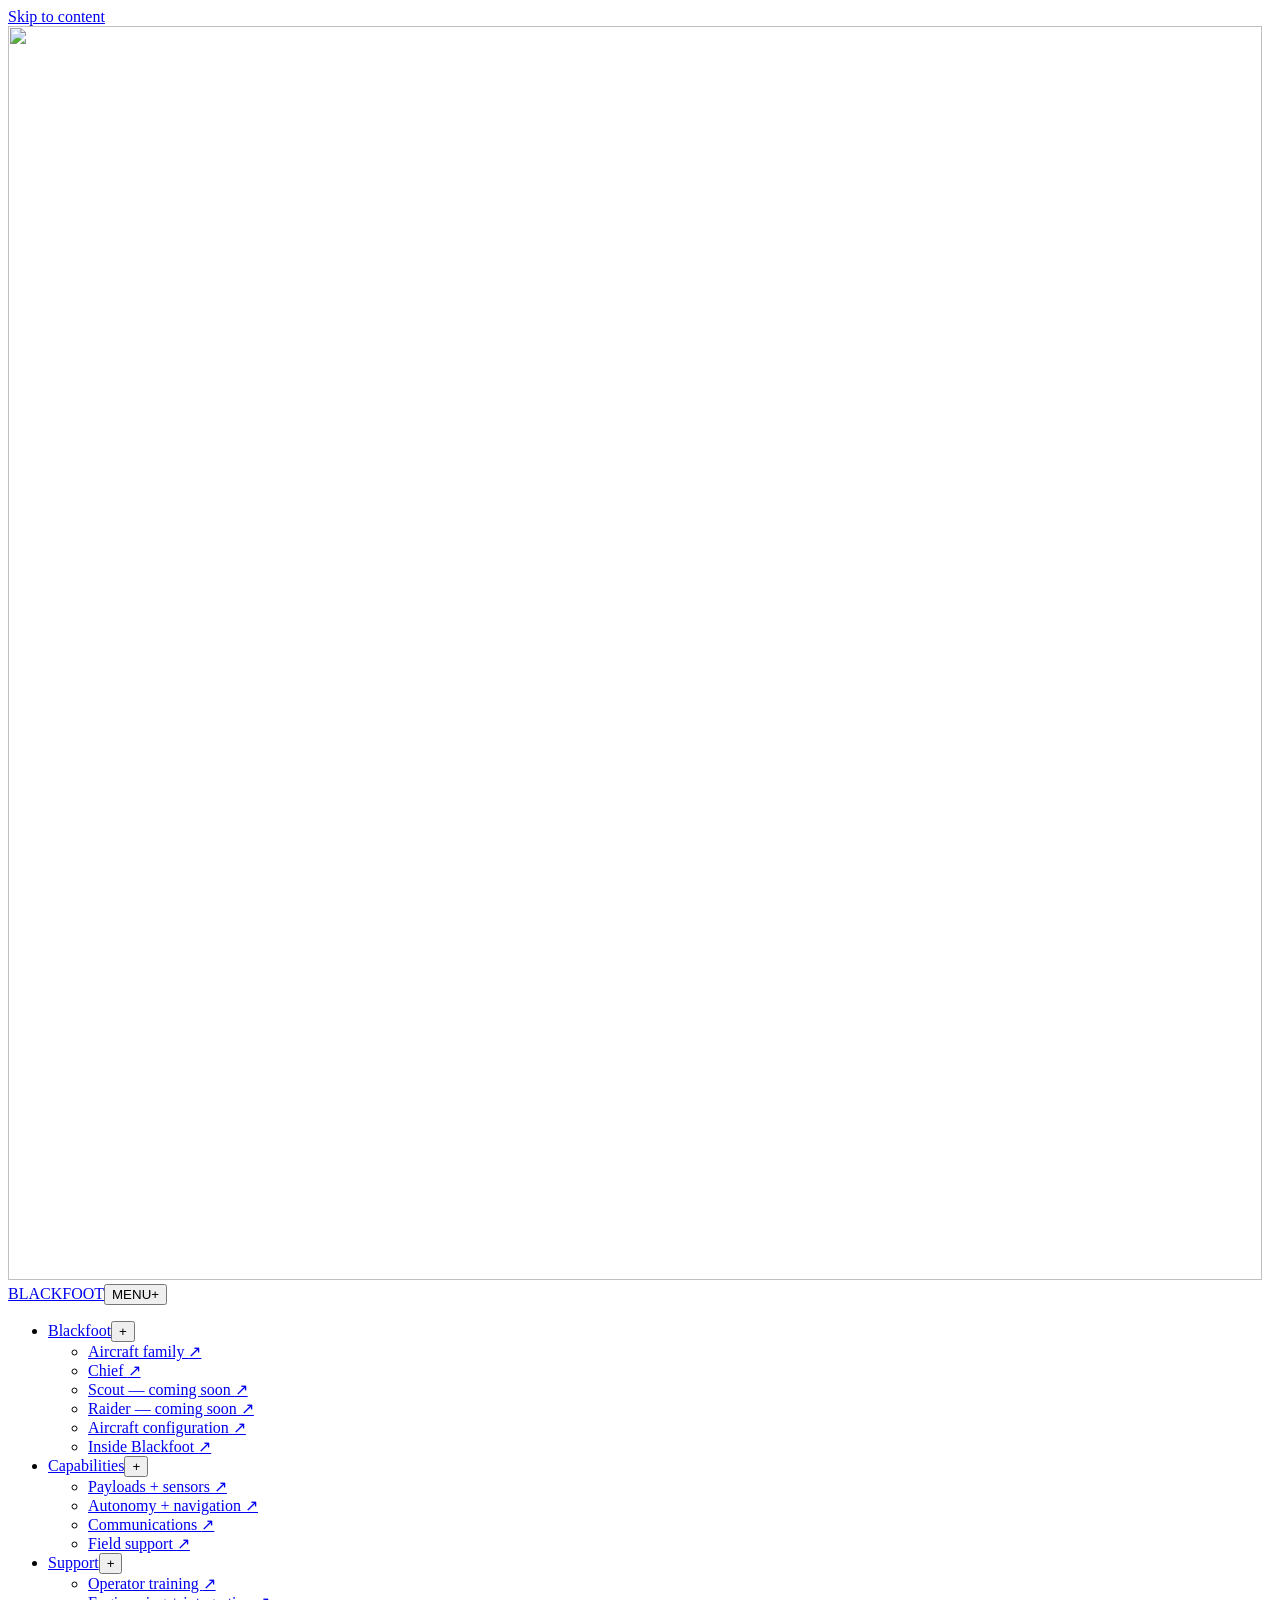
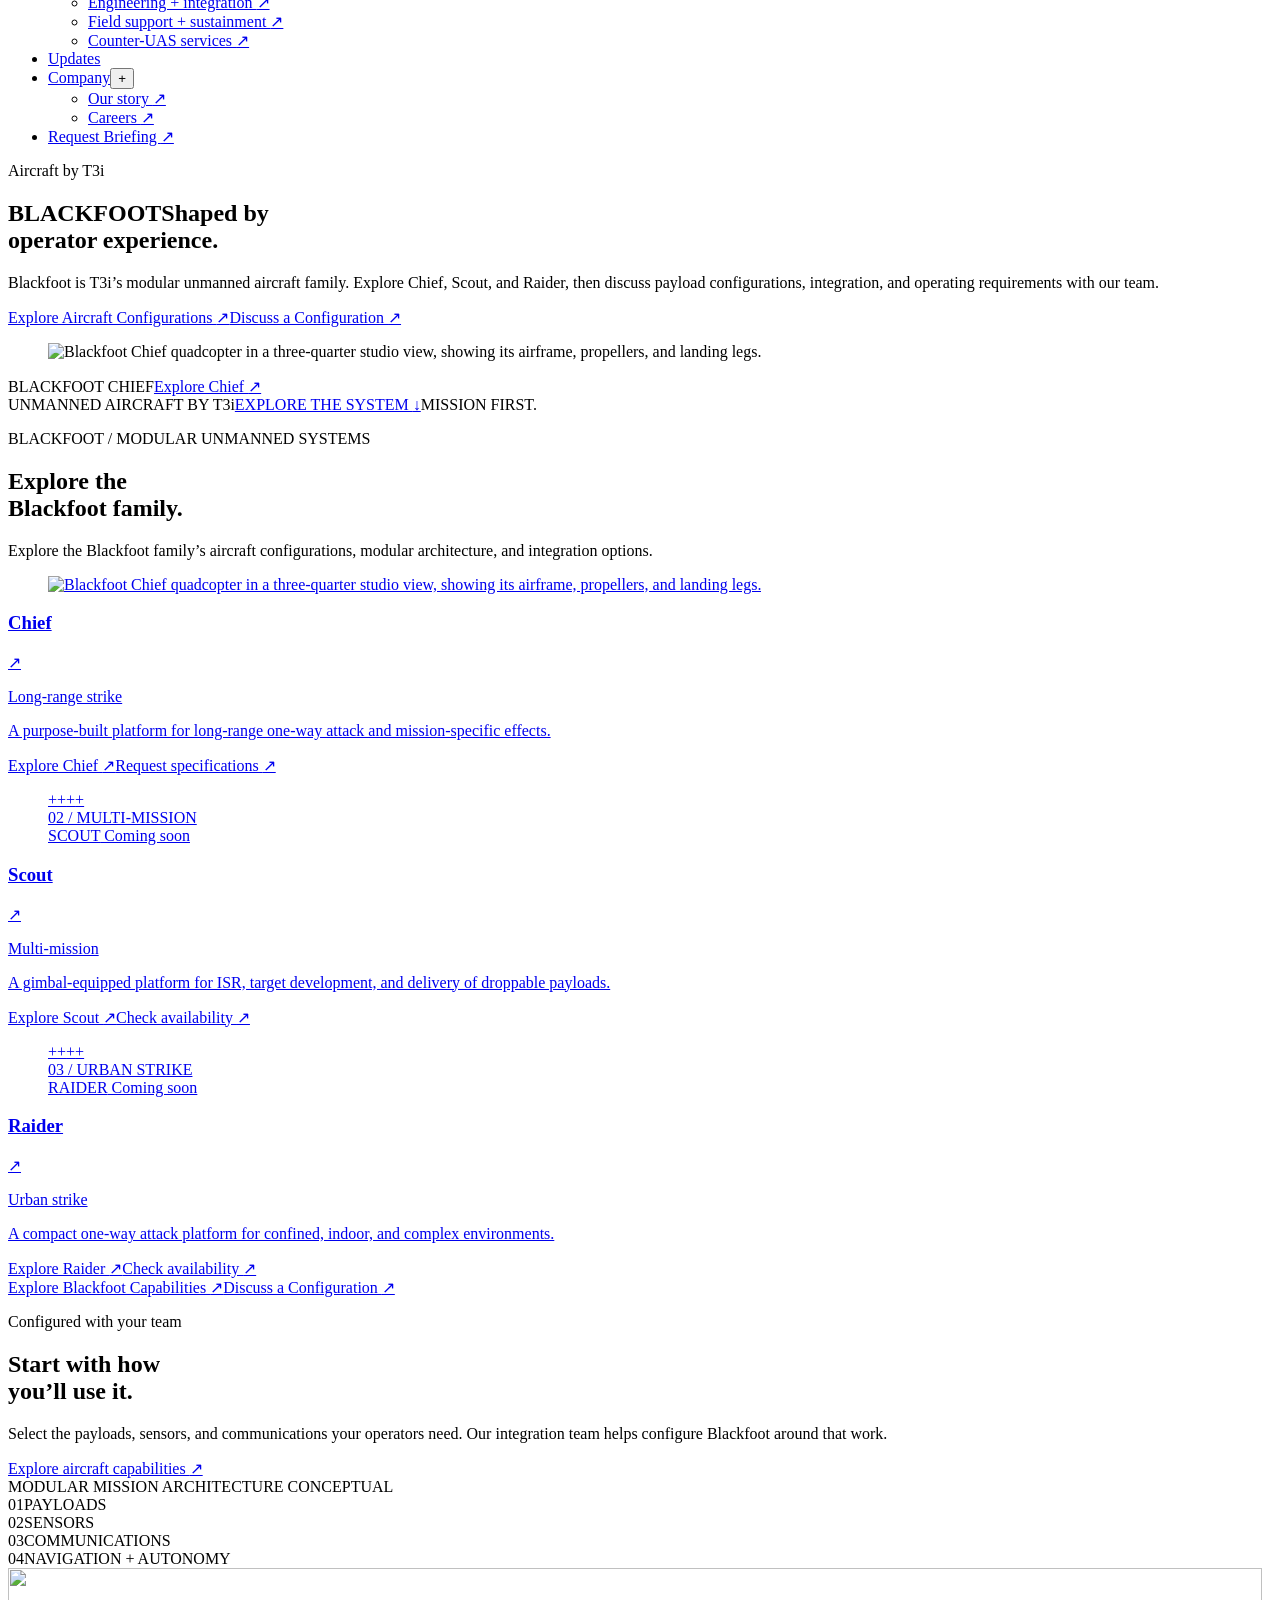
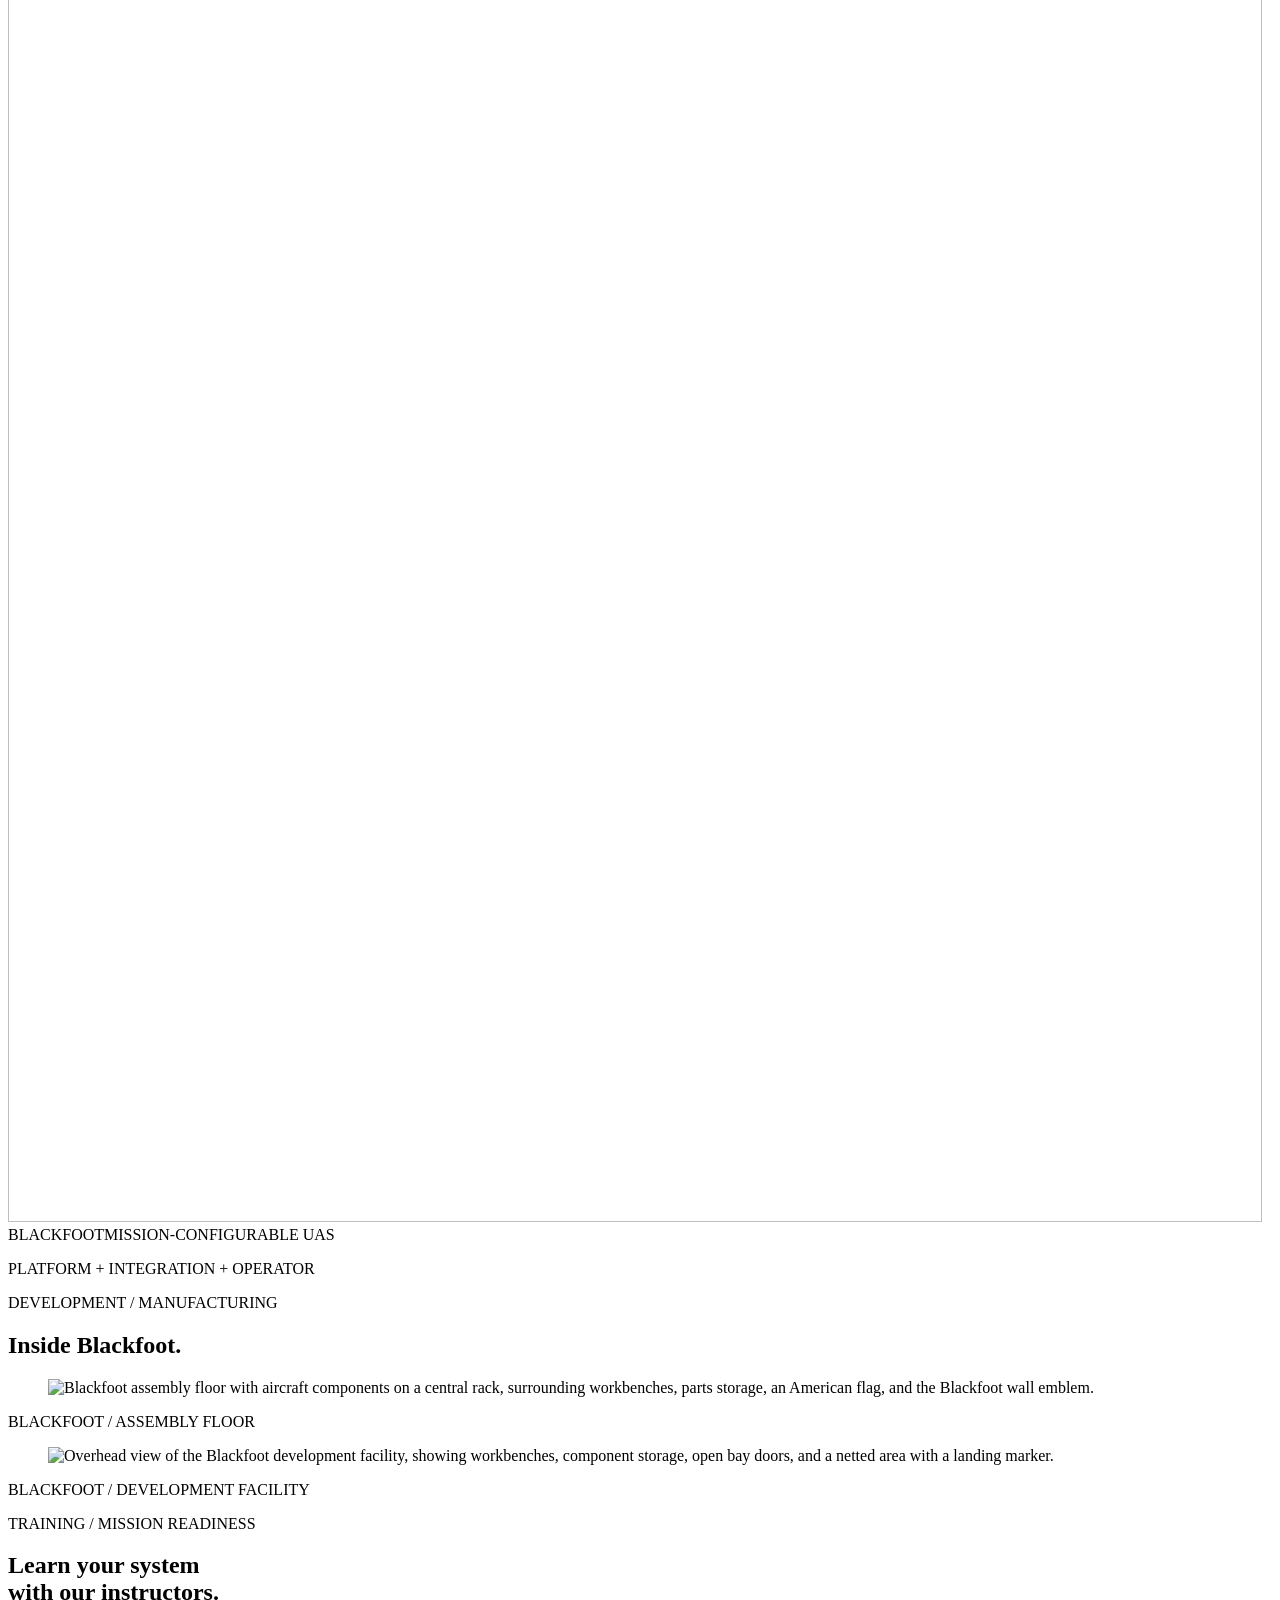
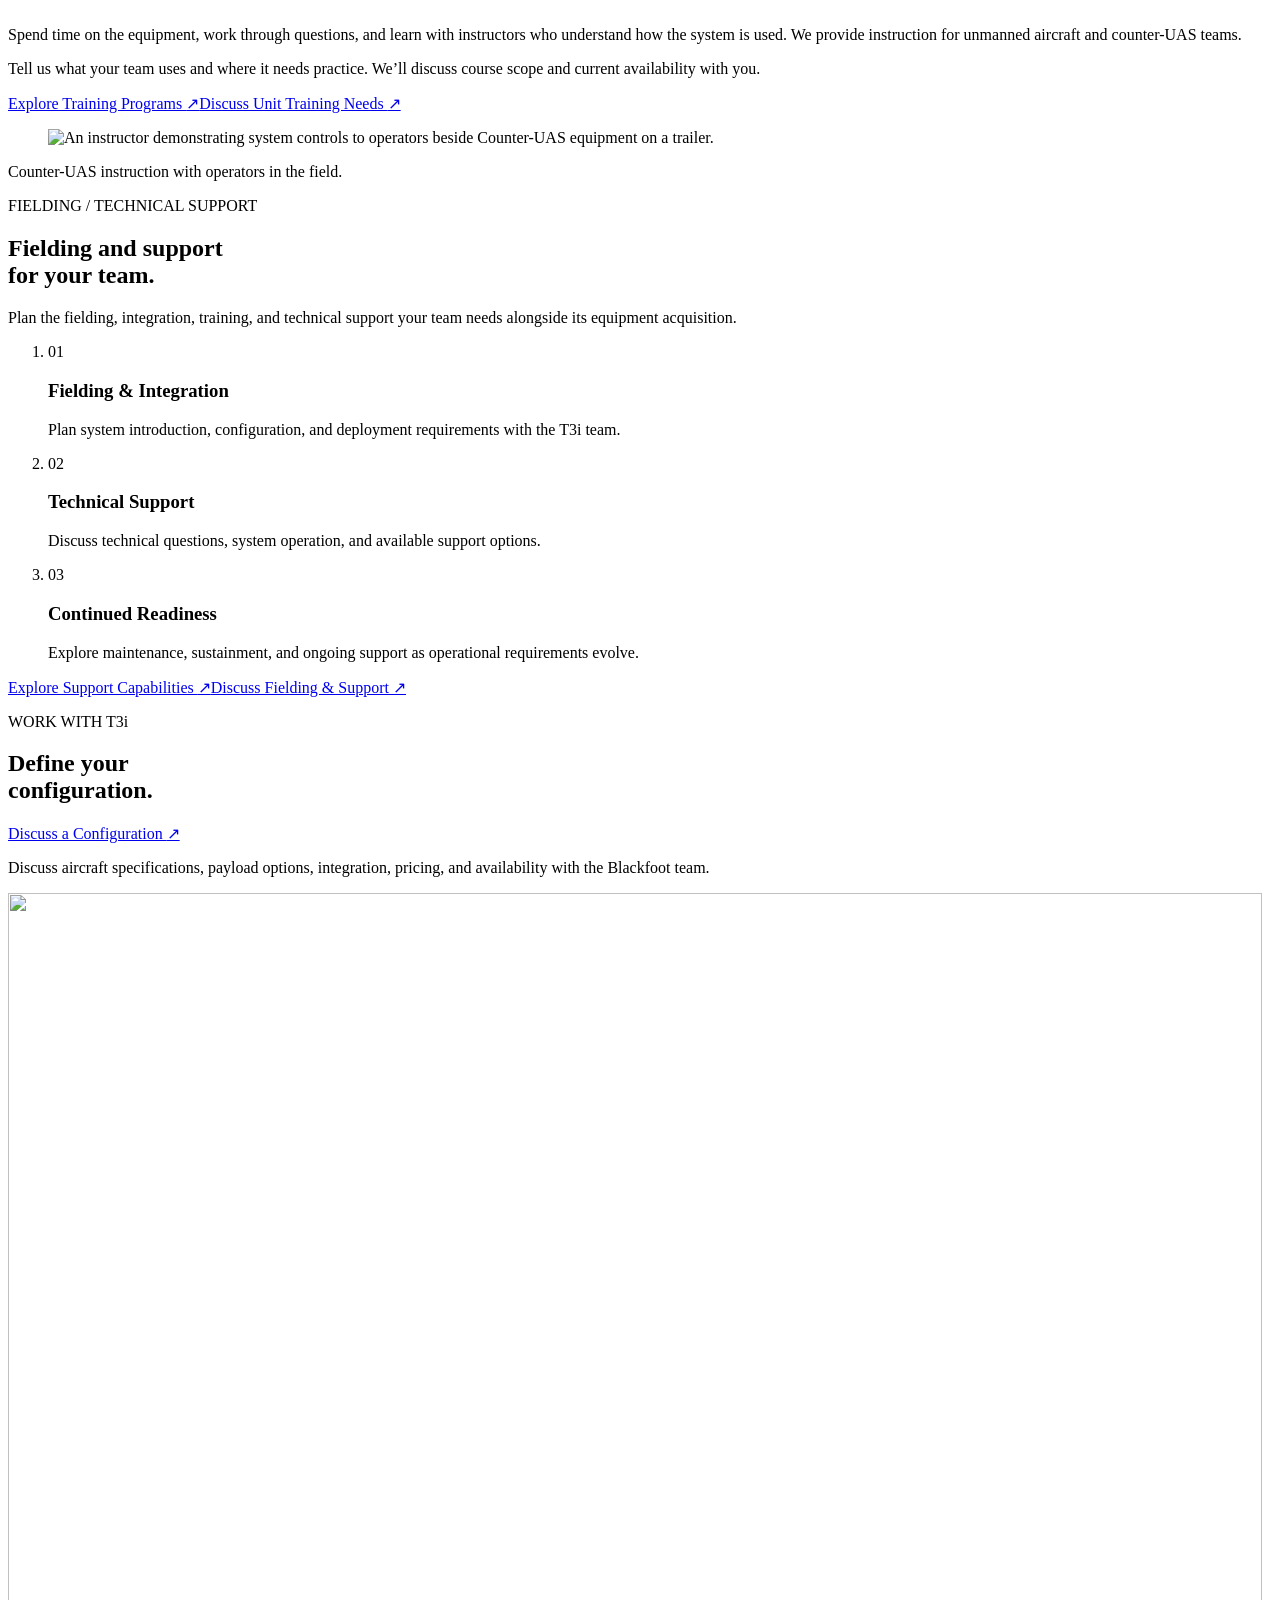
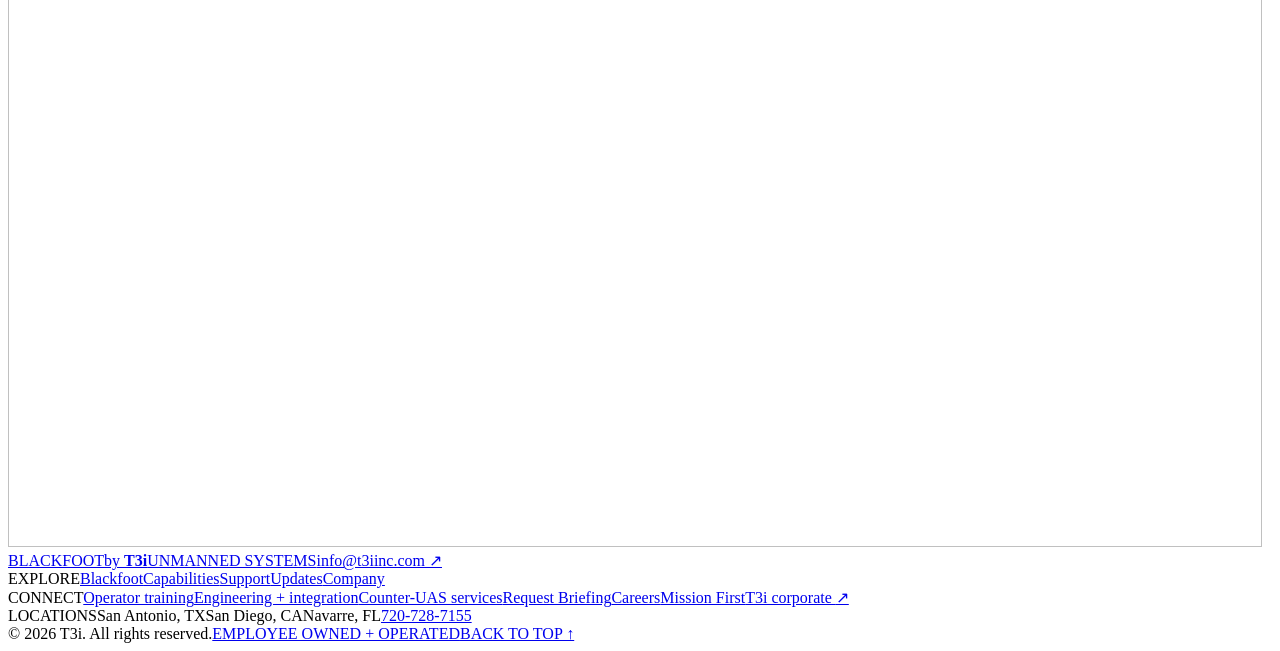
==== blackfoot/index.html @ 10f06ef5 "Publish Blackfoot website review demo" ====
<!doctype html><html lang="en"><head><meta charset="utf-8"><meta name="viewport" content="width=device-width, initial-scale=1"><meta name="theme-color" content="#080808"><title>Blackfoot Aircraft Family | T3i</title><meta name="description" content="Explore Blackfoot Chief, Scout, and Raider: the T3i modular unmanned aircraft family."><meta property="og:type" content="website"><meta property="og:title" content="Blackfoot Aircraft Family | T3i"><meta property="og:description" content="Explore Blackfoot Chief, Scout, and Raider: the T3i modular unmanned aircraft family."><link rel="canonical" href="https://dmowen-t3i.github.io/blackfoot-demo/blackfoot/"><meta property="og:url" content="https://dmowen-t3i.github.io/blackfoot-demo/blackfoot/"><link rel="icon" href="/blackfoot-demo/assets/brand/blackfoot-emblem.png" type="image/png"><link rel="apple-touch-icon" href="/blackfoot-demo/assets/brand/blackfoot-emblem.png"><link rel="preload" href="/blackfoot-demo/assets/fonts/inter-latin.woff2" as="font" type="font/woff2" crossorigin><link rel="preload" href="/blackfoot-demo/assets/fonts/inter-tight-latin.woff2" as="font" type="font/woff2" crossorigin><link rel="stylesheet" href="/blackfoot-demo/assets/styles.css"><script type="module" src="/blackfoot-demo/assets/client.js"></script><meta name="robots" content="noindex, nofollow"></head><body id="top"><a class="skip-link" href="#main">Skip to content</a><header class="site-header"><a href="/blackfoot-demo/" class="brand" aria-label="Blackfoot home"><img class="brand-emblem " src="/blackfoot-demo/assets/brand/blackfoot-emblem.png" width="1254" height="1254" alt="" decoding="async"><span class="brand-name">BLACKFOOT</span></a><button class="menu-toggle" aria-expanded="false" aria-controls="primary-nav"><span>MENU</span><span aria-hidden="true">+</span></button><nav id="primary-nav" aria-label="Main navigation"><ul><li class="nav-item"><div class="nav-top"><a href="/blackfoot-demo/blackfoot/" aria-current="page">Blackfoot</a><button class="submenu-toggle" aria-label="Show Blackfoot menu" aria-expanded="false" aria-controls="nav-blackfoot">+</button></div><ul class="submenu" id="nav-blackfoot"><li><a href="/blackfoot-demo/blackfoot/#family">Aircraft family <span aria-hidden="true">↗</span></a></li><li><a href="/blackfoot-demo/blackfoot/chief/">Chief <span aria-hidden="true">↗</span></a></li><li><a href="/blackfoot-demo/blackfoot/scout/">Scout — coming soon <span aria-hidden="true">↗</span></a></li><li><a href="/blackfoot-demo/blackfoot/raider/">Raider — coming soon <span aria-hidden="true">↗</span></a></li><li><a href="/blackfoot-demo/blackfoot/#technology">Aircraft configuration <span aria-hidden="true">↗</span></a></li><li><a href="/blackfoot-demo/blackfoot/#media">Inside Blackfoot <span aria-hidden="true">↗</span></a></li></ul></li><li class="nav-item"><div class="nav-top"><a href="/blackfoot-demo/capabilities/" >Capabilities</a><button class="submenu-toggle" aria-label="Show Capabilities menu" aria-expanded="false" aria-controls="nav-capabilities">+</button></div><ul class="submenu" id="nav-capabilities"><li><a href="/blackfoot-demo/capabilities/#payloads">Payloads + sensors <span aria-hidden="true">↗</span></a></li><li><a href="/blackfoot-demo/capabilities/#autonomy">Autonomy + navigation <span aria-hidden="true">↗</span></a></li><li><a href="/blackfoot-demo/capabilities/#communications">Communications <span aria-hidden="true">↗</span></a></li><li><a href="/blackfoot-demo/operations/">Field support <span aria-hidden="true">↗</span></a></li></ul></li><li class="nav-item"><div class="nav-top"><a href="/blackfoot-demo/operations/" >Support</a><button class="submenu-toggle" aria-label="Show Support menu" aria-expanded="false" aria-controls="nav-support">+</button></div><ul class="submenu" id="nav-support"><li><a href="/blackfoot-demo/training/">Operator training <span aria-hidden="true">↗</span></a></li><li><a href="/blackfoot-demo/engineering/">Engineering + integration <span aria-hidden="true">↗</span></a></li><li><a href="/blackfoot-demo/operations/">Field support + sustainment <span aria-hidden="true">↗</span></a></li><li><a href="/blackfoot-demo/counter-uas/">Counter-UAS services <span aria-hidden="true">↗</span></a></li></ul></li><li class="nav-item"><div class="nav-top"><a href="/blackfoot-demo/updates/" >Updates</a></div></li><li class="nav-item"><div class="nav-top"><a href="/blackfoot-demo/our-story/" >Company</a><button class="submenu-toggle" aria-label="Show Company menu" aria-expanded="false" aria-controls="nav-company">+</button></div><ul class="submenu" id="nav-company"><li><a href="/blackfoot-demo/our-story/">Our story <span aria-hidden="true">↗</span></a></li><li><a href="/blackfoot-demo/careers/">Careers <span aria-hidden="true">↗</span></a></li></ul></li><li><a class="nav-contact" href="/blackfoot-demo/contact/?intent=briefing">Request Briefing <span aria-hidden="true">↗</span></a></li></ul></nav></header><main id="main"><section class="hero product-hero page-hero"><div class="hero-content"><p class="eyebrow">Aircraft by T3i</p><h1><span class="hero-product">BLACKFOOT</span><span class="hero-subtitle">Shaped by<br>operator experience.</span></h1><div class="hero-bottom"><p>Blackfoot is T3i’s modular unmanned aircraft family. Explore Chief, Scout, and Raider, then discuss payload configurations, integration, and operating requirements with our team.</p><div class="hero-actions"><a class="button" href="#family">Explore Aircraft Configurations <span aria-hidden="true">↗</span></a><a class="button button-outline" href="/blackfoot-demo/contact/?interest=Blackfoot">Discuss a Configuration <span aria-hidden="true">↗</span></a></div></div></div><div class="product-hero-visual"><figure class="media-frame media-supplied media-loaded aspect-square hero-media"  data-media="chief" data-static-image><div class="media-mount"><img src="/blackfoot-demo/assets/aircraft/blackfoot-chief.png" alt="Blackfoot Chief quadcopter in a three-quarter studio view, showing its airframe, propellers, and landing legs." width="1254" height="1254" loading="eager" fetchpriority="high" decoding="async"></div><figcaption class="supplied-caption" hidden>BLACKFOOT CHIEF / LONG-RANGE STRIKE — image unavailable</figcaption></figure><div class="product-image-caption"><span class="mono">BLACKFOOT CHIEF</span><a class="text-link" href="/blackfoot-demo/blackfoot/chief/">Explore Chief <span aria-hidden="true">↗</span></a></div></div><div class="hero-caption"><span>UNMANNED AIRCRAFT BY T3i</span><a href="#overview">EXPLORE THE SYSTEM <span aria-hidden="true">↓</span></a><span>MISSION FIRST.</span></div></section>
    <div id="overview"><section class="section aircraft-section" id="family"><div class="section-head"><p class="eyebrow">BLACKFOOT / MODULAR UNMANNED SYSTEMS</p><div><h2>Explore the<br><span class="muted">Blackfoot family.</span></h2><p class="intro">Explore the Blackfoot family’s aircraft configurations, modular architecture, and integration options.</p></div></div><div class="aircraft-grid"><article class="aircraft-card"><a class="aircraft-overview" href="/blackfoot-demo/blackfoot/chief/" aria-label="Explore Blackfoot Chief"><figure class="media-frame media-supplied media-loaded aspect-four-three "  data-media="chief" data-static-image><div class="media-mount"><img src="/blackfoot-demo/assets/aircraft/blackfoot-chief.png" alt="Blackfoot Chief quadcopter in a three-quarter studio view, showing its airframe, propellers, and landing legs." width="1254" height="1254" loading="lazy" fetchpriority="auto" decoding="async"></div><figcaption class="supplied-caption" hidden>BLACKFOOT CHIEF / LONG-RANGE STRIKE — image unavailable</figcaption></figure><div class="aircraft-heading"><h3>Chief</h3><span aria-hidden="true">↗</span></div><p class="eyebrow">Long-range strike</p><p>A purpose-built platform for long-range one-way attack and mission-specific effects.</p></a><div class="aircraft-actions"><a class="text-link" href="/blackfoot-demo/blackfoot/chief/">Explore Chief <span aria-hidden="true">↗</span></a><a class="text-link" href="/blackfoot-demo/contact/?interest=Blackfoot%20Chief">Request specifications <span aria-hidden="true">↗</span></a></div></article><article class="aircraft-card"><a class="aircraft-overview" href="/blackfoot-demo/blackfoot/scout/" aria-label="Explore Blackfoot Scout"><figure class="media-frame aspect-four-three " data-media="scout" data-config="{&quot;src&quot;:&quot;/media/blackfoot/aircraft/scout.webp&quot;,&quot;label&quot;:&quot;02 / MULTI-MISSION&quot;,&quot;title&quot;:&quot;SCOUT&quot;,&quot;kind&quot;:&quot;image&quot;,&quot;fallbackStatus&quot;:&quot;Coming soon&quot;}"><div class="media-fallback"><div class="media-grid" aria-hidden="true"></div><div class="media-registration" aria-hidden="true"><span>+</span><span>+</span><span>+</span><span>+</span></div><span class="asset-label">02 / MULTI-MISSION</span><div class="media-art" aria-hidden="true"><div class="art-orbit orbit-one"></div><div class="art-orbit orbit-two"></div><div class="art-center"><i></i><i></i><i></i><i></i></div><span class="art-axis axis-x"></span><span class="art-axis axis-y"></span></div><span class="media-title">SCOUT</span><span class="asset-status"><i aria-hidden="true"></i> Coming soon</span></div><div class="media-mount"></div></figure><div class="aircraft-heading"><h3>Scout</h3><span aria-hidden="true">↗</span></div><p class="eyebrow">Multi-mission</p><p>A gimbal-equipped platform for ISR, target development, and delivery of droppable payloads.</p></a><div class="aircraft-actions"><a class="text-link" href="/blackfoot-demo/blackfoot/scout/">Explore Scout <span aria-hidden="true">↗</span></a><a class="text-link" href="/blackfoot-demo/contact/?interest=Blackfoot%20Scout">Check availability <span aria-hidden="true">↗</span></a></div></article><article class="aircraft-card"><a class="aircraft-overview" href="/blackfoot-demo/blackfoot/raider/" aria-label="Explore Blackfoot Raider"><figure class="media-frame aspect-four-three " data-media="raider" data-config="{&quot;src&quot;:&quot;/media/blackfoot/aircraft/raider.webp&quot;,&quot;label&quot;:&quot;03 / URBAN STRIKE&quot;,&quot;title&quot;:&quot;RAIDER&quot;,&quot;kind&quot;:&quot;image&quot;,&quot;fallbackStatus&quot;:&quot;Coming soon&quot;}"><div class="media-fallback"><div class="media-grid" aria-hidden="true"></div><div class="media-registration" aria-hidden="true"><span>+</span><span>+</span><span>+</span><span>+</span></div><span class="asset-label">03 / URBAN STRIKE</span><div class="media-art" aria-hidden="true"><div class="art-orbit orbit-one"></div><div class="art-orbit orbit-two"></div><div class="art-center"><i></i><i></i><i></i><i></i></div><span class="art-axis axis-x"></span><span class="art-axis axis-y"></span></div><span class="media-title">RAIDER</span><span class="asset-status"><i aria-hidden="true"></i> Coming soon</span></div><div class="media-mount"></div></figure><div class="aircraft-heading"><h3>Raider</h3><span aria-hidden="true">↗</span></div><p class="eyebrow">Urban strike</p><p>A compact one-way attack platform for confined, indoor, and complex environments.</p></a><div class="aircraft-actions"><a class="text-link" href="/blackfoot-demo/blackfoot/raider/">Explore Raider <span aria-hidden="true">↗</span></a><a class="text-link" href="/blackfoot-demo/contact/?interest=Blackfoot%20Raider">Check availability <span aria-hidden="true">↗</span></a></div></article></div><div class="section-foot"><a class="text-link" href="/blackfoot-demo/capabilities/">Explore Blackfoot Capabilities <span aria-hidden="true">↗</span></a><a class="text-link" href="/blackfoot-demo/contact/?interest=Blackfoot">Discuss a Configuration <span aria-hidden="true">↗</span></a></div></section></div>
    <section class="section blackfoot-configuration" id="technology">
      <div><p class="eyebrow">Configured with your team</p><h2>Start with how<br>you’ll use it.</h2><p>Select the payloads, sensors, and communications your operators need. Our integration team helps configure Blackfoot around that work.</p><a class="button button-outline" href="/blackfoot-demo/capabilities/">Explore aircraft capabilities <span aria-hidden="true">↗</span></a></div>
      <div class="technical-diagram" role="img" aria-label="Conceptual architecture: Blackfoot connects with PAYLOADS, SENSORS, COMMUNICATIONS, NAVIGATION + AUTONOMY. This is a capability diagram, not an engineering schematic."><div class="diagram-heading mono">MODULAR MISSION ARCHITECTURE <span>CONCEPTUAL</span></div><div class="diagram-nodes"><div class="diagram-node node-0"><span class="mono">01</span>PAYLOADS</div><div class="diagram-node node-1"><span class="mono">02</span>SENSORS</div><div class="diagram-node node-2"><span class="mono">03</span>COMMUNICATIONS</div><div class="diagram-node node-3"><span class="mono">04</span>NAVIGATION + AUTONOMY</div><div class="diagram-core"><img class="brand-emblem diagram-emblem" src="/blackfoot-demo/assets/brand/blackfoot-emblem.png" width="1254" height="1254" alt="" decoding="async">BLACKFOOT<span class="mono">MISSION-CONFIGURABLE UAS</span></div></div><p class="mono">PLATFORM + INTEGRATION + OPERATOR</p></div>
    </section>
    <section class="section" id="media"><div class="section-head"><p class="eyebrow">DEVELOPMENT / MANUFACTURING</p><div><h2>Inside Blackfoot.</h2></div></div><div class="media-gallery"><div><figure class="media-frame media-supplied media-loaded media-documentary aspect-native " style="--photo-ratio:1448/1086" data-media="manufacturing" data-static-image><div class="media-mount"><img src="/blackfoot-demo/assets/facilities/blackfoot-assembly-floor-edited.png" alt="Blackfoot assembly floor with aircraft components on a central rack, surrounding workbenches, parts storage, an American flag, and the Blackfoot wall emblem." width="1448" height="1086" loading="lazy" fetchpriority="auto" decoding="async"></div><figcaption class="supplied-caption" hidden>BLACKFOOT / ASSEMBLY FLOOR — image unavailable</figcaption></figure><p class="mono">BLACKFOOT / ASSEMBLY FLOOR</p></div><div><figure class="media-frame media-supplied media-loaded media-documentary aspect-native " style="--photo-ratio:1448/1086" data-media="design" data-static-image><div class="media-mount"><img src="/blackfoot-demo/assets/facilities/blackfoot-development-facility-edited.png" alt="Overhead view of the Blackfoot development facility, showing workbenches, component storage, open bay doors, and a netted area with a landing marker." width="1448" height="1086" loading="lazy" fetchpriority="auto" decoding="async"></div><figcaption class="supplied-caption" hidden>BLACKFOOT / DEVELOPMENT FACILITY — image unavailable</figcaption></figure><p class="mono">BLACKFOOT / DEVELOPMENT FACILITY</p></div></div></section>
    <section class="section operator-feature" id="operator-first"><div class="operator-feature-copy"><p class="eyebrow">TRAINING / MISSION READINESS</p><h2>Learn your system<br><span class="muted">with our instructors.</span></h2><p>Spend time on the equipment, work through questions, and learn with instructors who understand how the system is used. We provide instruction for unmanned aircraft and counter-UAS teams.</p><p class="operator-scope">Tell us what your team uses and where it needs practice. We’ll discuss course scope and current availability with you.</p><a class="button button-outline" href="/blackfoot-demo/training/">Explore Training Programs <span aria-hidden="true">↗</span></a><a class="text-link" href="/blackfoot-demo/contact/?interest=Operator%20Training">Discuss Unit Training Needs <span aria-hidden="true">↗</span></a></div><div><figure class="media-frame media-supplied media-loaded media-documentary aspect-native " style="--photo-ratio:1254/1254" data-media="cuasTraining" data-static-image><div class="media-mount"><img src="/blackfoot-demo/assets/counter-uas/operator-training.png" alt="An instructor demonstrating system controls to operators beside Counter-UAS equipment on a trailer." width="1254" height="1254" loading="lazy" fetchpriority="auto" decoding="async"></div><figcaption class="supplied-caption" hidden>COUNTER-UAS / OPERATOR TRAINING — image unavailable</figcaption></figure><p class="photo-caption">Counter-UAS instruction with operators in the field.</p></div></section>
    <section class="section lifecycle-overview" id="lifecycle"><div class="section-head"><p class="eyebrow">FIELDING / TECHNICAL SUPPORT</p><div><h2>Fielding and support<br>for your team.</h2><p class="intro">Plan the fielding, integration, training, and technical support your team needs alongside its equipment acquisition.</p></div></div><ol class="support-rail"><li><span class="mono">01</span><h3>Fielding & Integration</h3><p>Plan system introduction, configuration, and deployment requirements with the T3i team.</p></li><li><span class="mono">02</span><h3>Technical Support</h3><p>Discuss technical questions, system operation, and available support options.</p></li><li><span class="mono">03</span><h3>Continued Readiness</h3><p>Explore maintenance, sustainment, and ongoing support as operational requirements evolve.</p></li></ol><div class="section-foot"><a class="text-link" href="/blackfoot-demo/operations/">Explore Support Capabilities <span aria-hidden="true">↗</span></a><a class="text-link" href="/blackfoot-demo/contact/?interest=Fielding%20%26%20Support">Discuss Fielding &amp; Support <span aria-hidden="true">↗</span></a></div></section><section class="cta-section"><p class="eyebrow">WORK WITH T3i</p><div><h2>Define your<br>configuration.</h2><div class="cta-actions"><a class="button" href="/blackfoot-demo/contact/?interest=Blackfoot">Discuss a Configuration <span aria-hidden="true">↗</span></a></div></div><p>Discuss aircraft specifications, payload options, integration, pricing, and availability with the Blackfoot team.</p></section></main><footer class="footer"><div class="footer-top"><a class="footer-product" href="/blackfoot-demo/blackfoot/" aria-label="Blackfoot aircraft by T3i"><img class="brand-emblem " src="/blackfoot-demo/assets/brand/blackfoot-emblem.png" width="1254" height="1254" alt="" decoding="async"><span class="footer-brand-type">BLACKFOOT<span class="footer-owner">by <strong>T3i</strong><span class="mono">UNMANNED SYSTEMS</span></span></span></a><a href="mailto:info@t3iinc.com">info@t3iinc.com <span aria-hidden="true">↗</span></a></div><div class="footer-links"><div><span class="mono">EXPLORE</span><a href="/blackfoot-demo/blackfoot/">Blackfoot</a><a href="/blackfoot-demo/capabilities/">Capabilities</a><a href="/blackfoot-demo/operations/">Support</a><a href="/blackfoot-demo/updates/">Updates</a><a href="/blackfoot-demo/our-story/">Company</a></div><div><span class="mono">CONNECT</span><a href="/blackfoot-demo/training/">Operator training</a><a href="/blackfoot-demo/engineering/">Engineering + integration</a><a href="/blackfoot-demo/counter-uas/">Counter-UAS services</a><a href="/blackfoot-demo/contact/?intent=briefing">Request Briefing</a><a href="/blackfoot-demo/careers/">Careers</a><a href="/blackfoot-demo/our-story/#mission-first">Mission First</a><a href="https://www.t3iinc.com/" target="_blank" rel="noopener noreferrer">T3i corporate <span aria-hidden="true">↗</span></a></div><div><span class="mono">LOCATIONS</span><span>San Antonio, TX</span><span>San Diego, CA</span><span>Navarre, FL</span><a href="tel:+17207287155">720-728-7155</a></div></div><div class="footer-bottom"><span>© 2026 T3i. All rights reserved.</span><a href="/blackfoot-demo/our-story/">EMPLOYEE OWNED + OPERATED</a><a href="#top">BACK TO TOP ↑</a></div></footer></body></html>
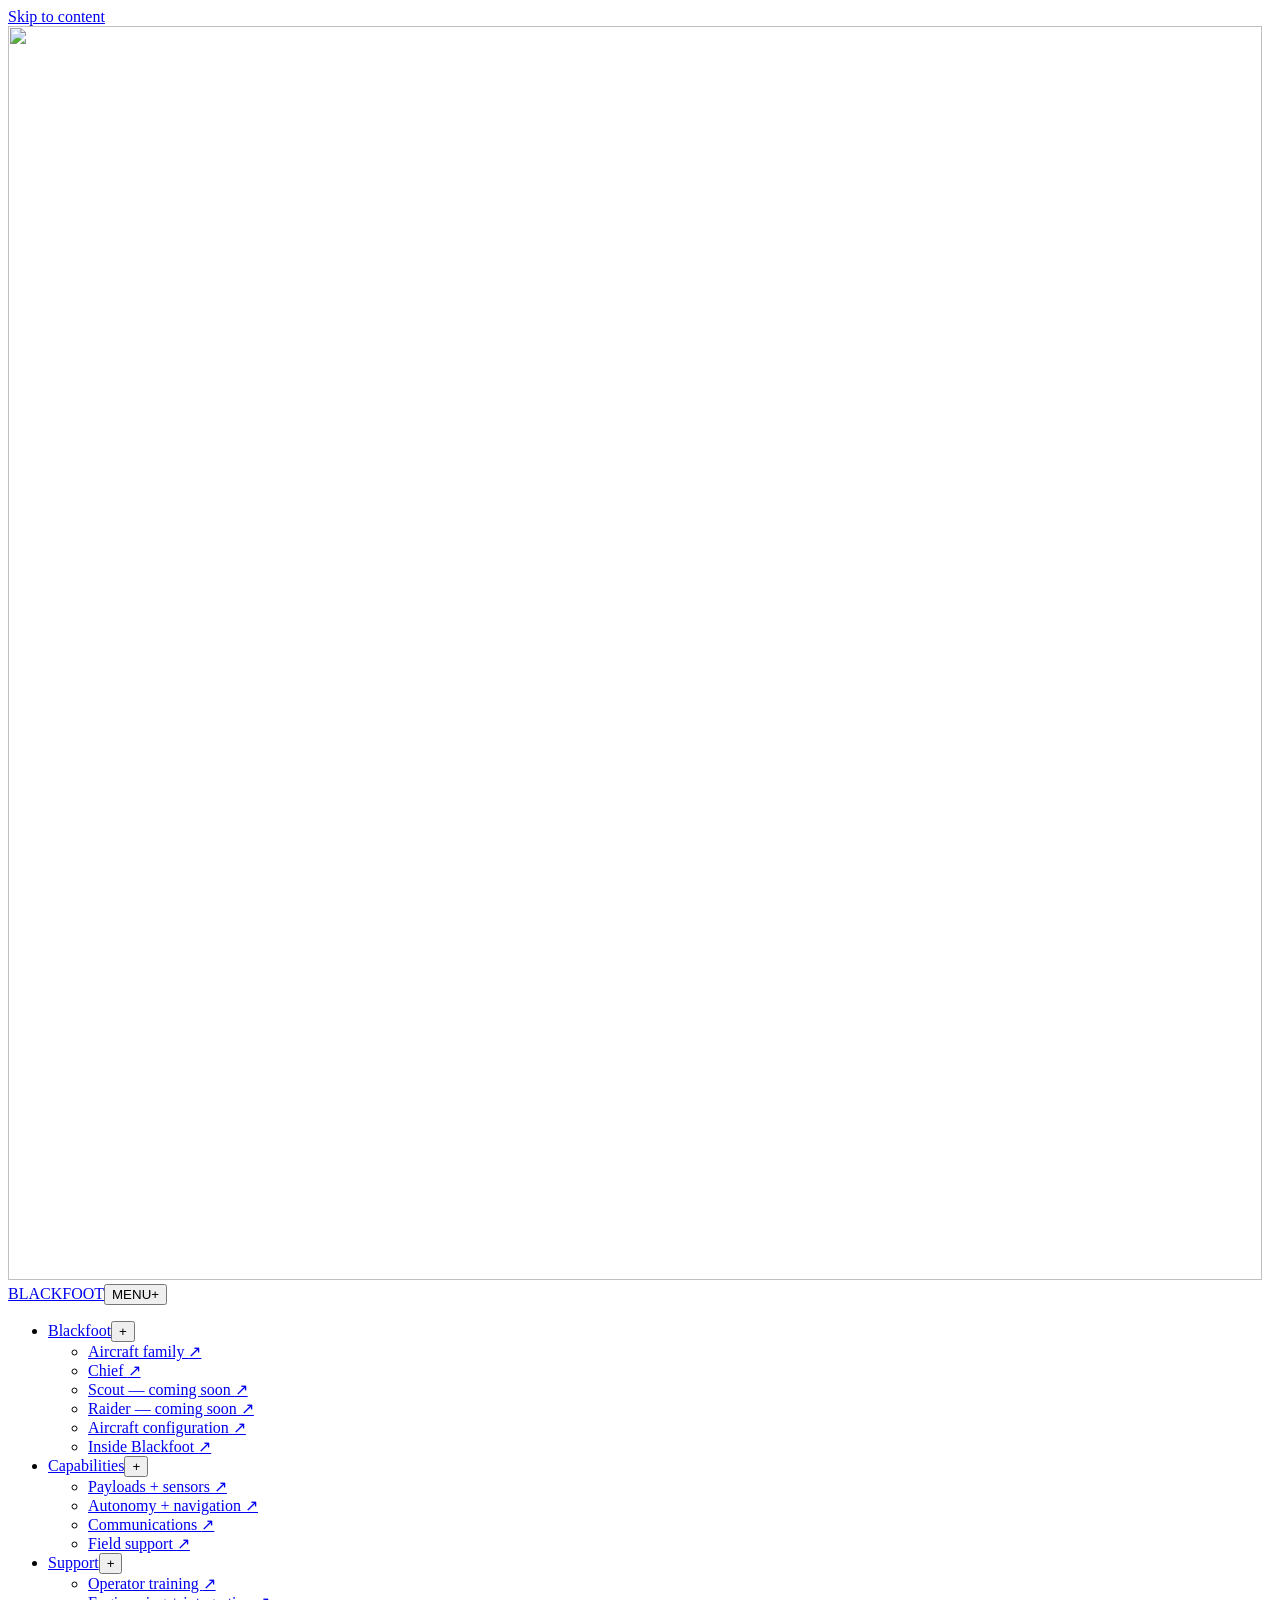
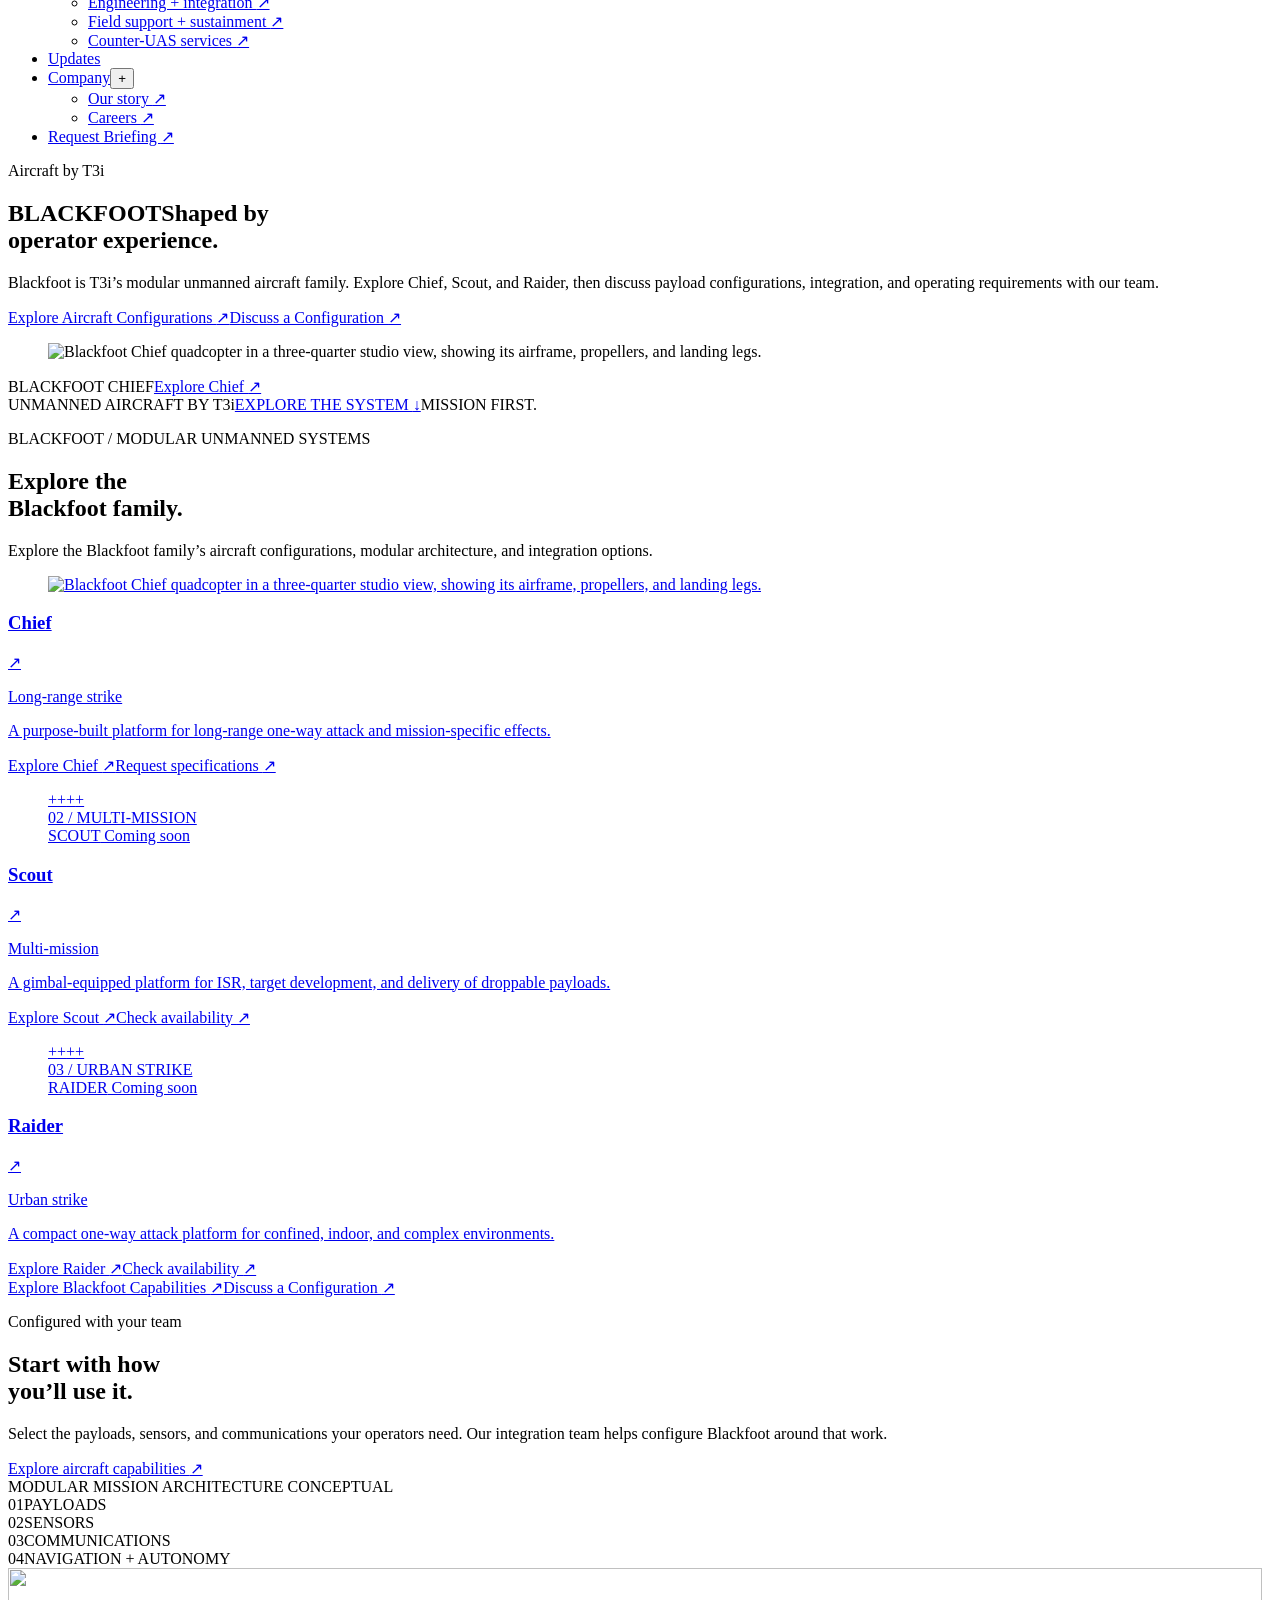
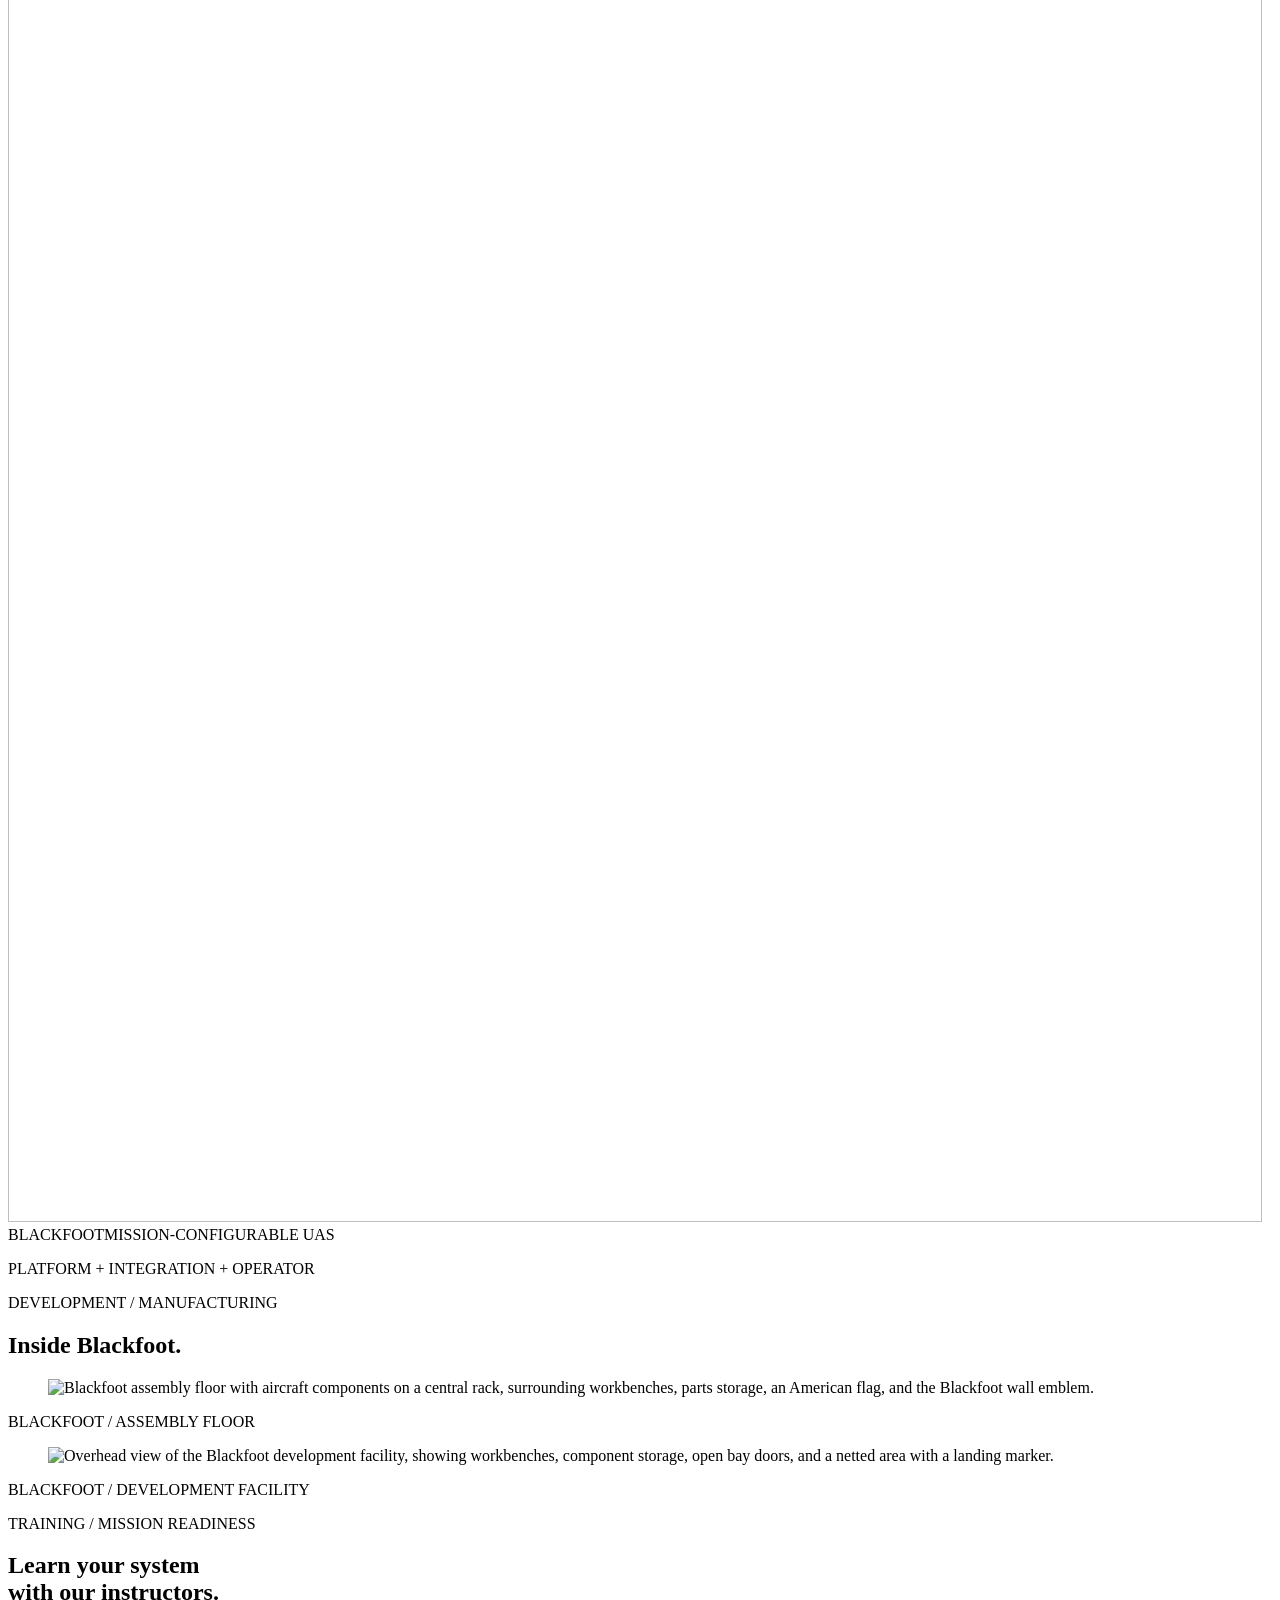
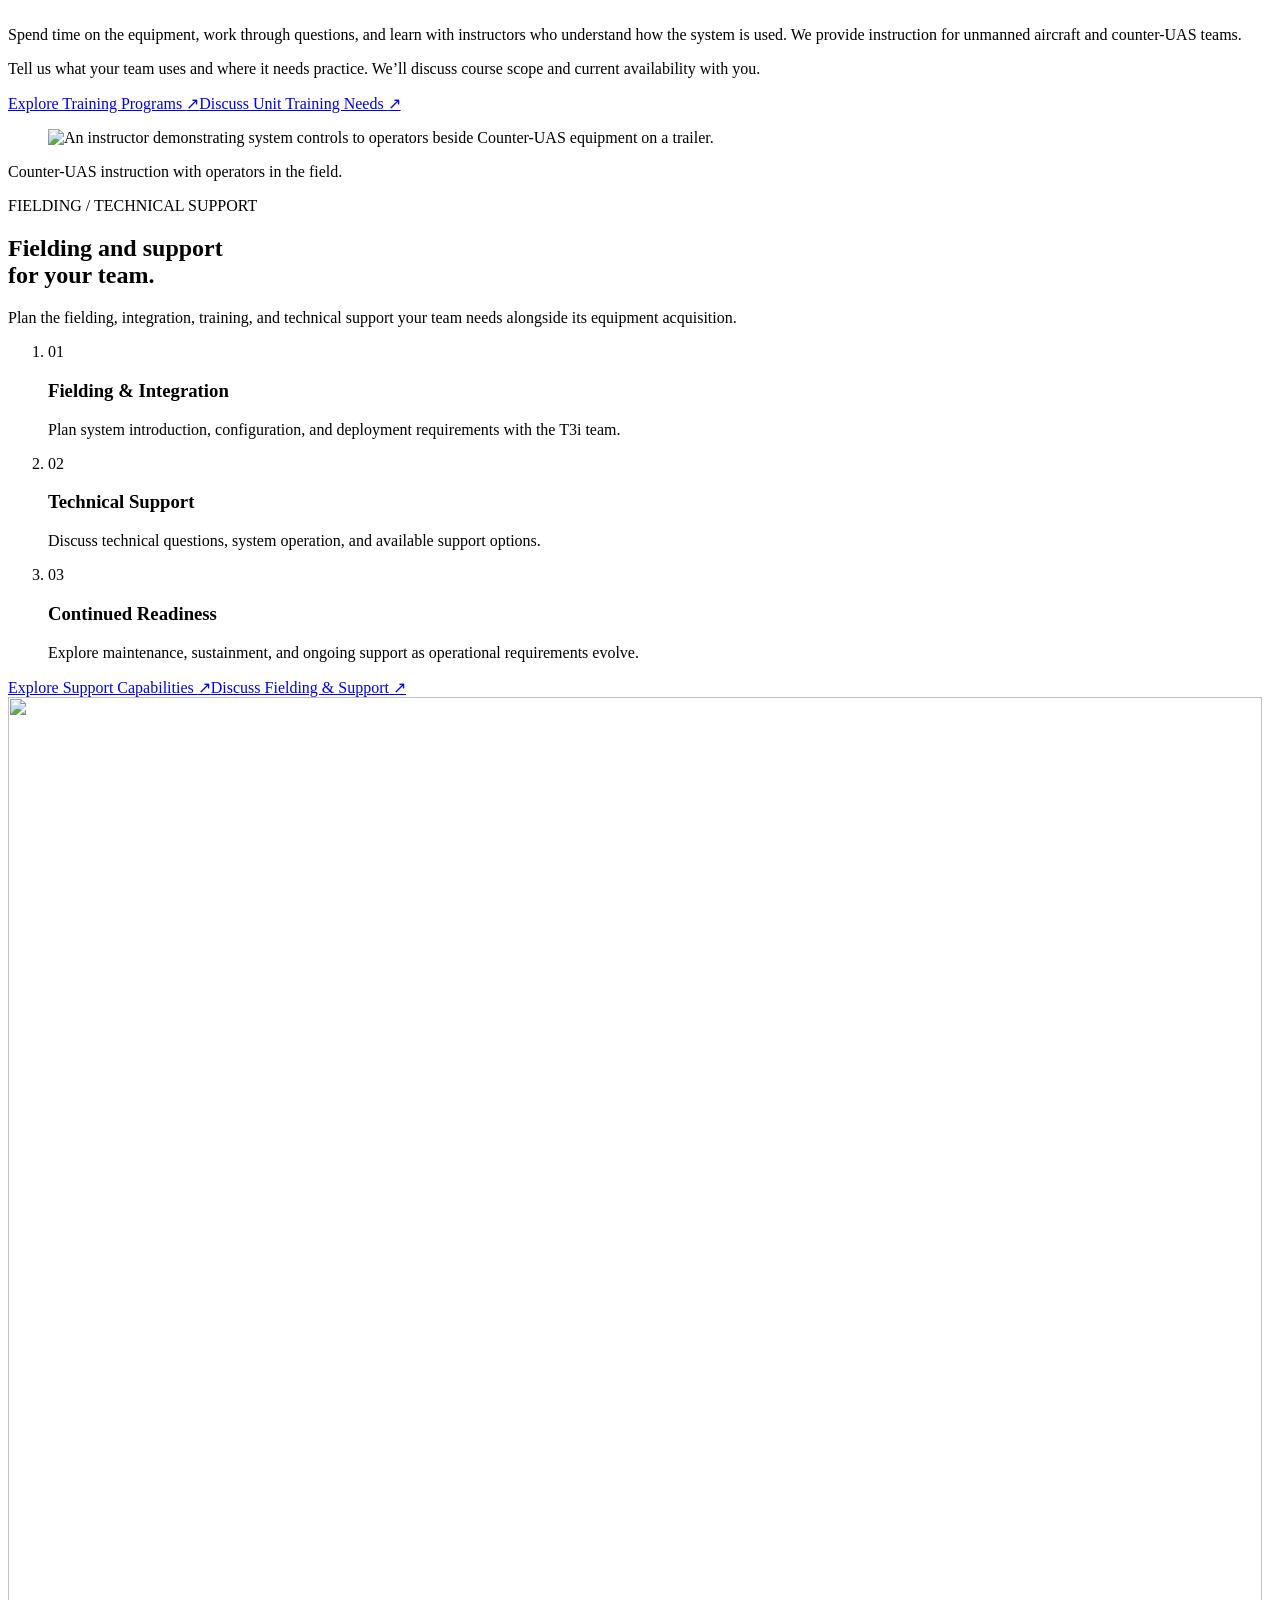
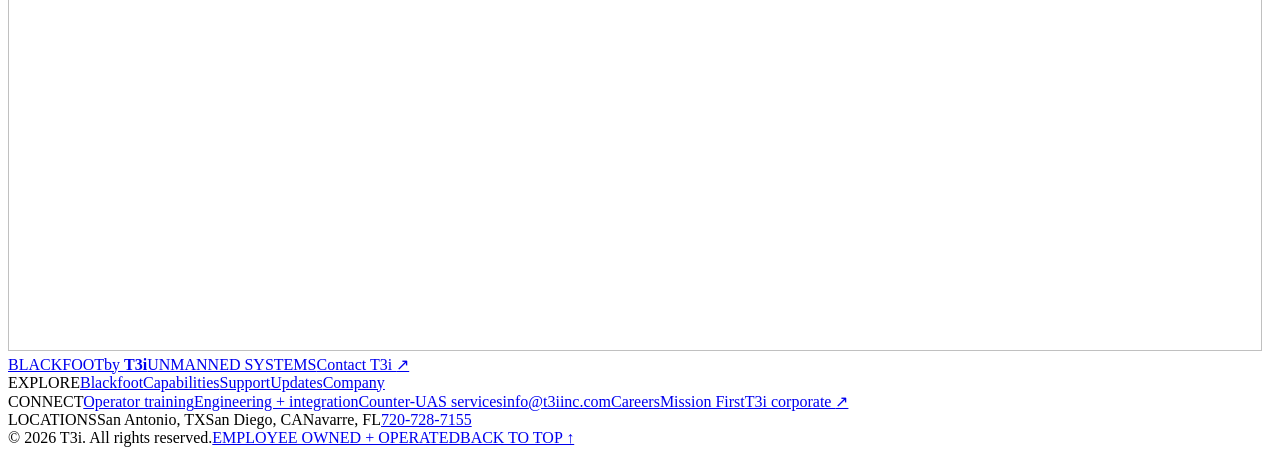
==== commit bb12b932: "Simplify page endings and footer contact" ====
--- a/blackfoot/index.html
+++ b/blackfoot/index.html
@@ -6,4 +6,4 @@
     </section>
     <section class="section" id="media"><div class="section-head"><p class="eyebrow">DEVELOPMENT / MANUFACTURING</p><div><h2>Inside Blackfoot.</h2></div></div><div class="media-gallery"><div><figure class="media-frame media-supplied media-loaded media-documentary aspect-native " style="--photo-ratio:1448/1086" data-media="manufacturing" data-static-image><div class="media-mount"><img src="/blackfoot-demo/assets/facilities/blackfoot-assembly-floor-edited.png" alt="Blackfoot assembly floor with aircraft components on a central rack, surrounding workbenches, parts storage, an American flag, and the Blackfoot wall emblem." width="1448" height="1086" loading="lazy" fetchpriority="auto" decoding="async"></div><figcaption class="supplied-caption" hidden>BLACKFOOT / ASSEMBLY FLOOR — image unavailable</figcaption></figure><p class="mono">BLACKFOOT / ASSEMBLY FLOOR</p></div><div><figure class="media-frame media-supplied media-loaded media-documentary aspect-native " style="--photo-ratio:1448/1086" data-media="design" data-static-image><div class="media-mount"><img src="/blackfoot-demo/assets/facilities/blackfoot-development-facility-edited.png" alt="Overhead view of the Blackfoot development facility, showing workbenches, component storage, open bay doors, and a netted area with a landing marker." width="1448" height="1086" loading="lazy" fetchpriority="auto" decoding="async"></div><figcaption class="supplied-caption" hidden>BLACKFOOT / DEVELOPMENT FACILITY — image unavailable</figcaption></figure><p class="mono">BLACKFOOT / DEVELOPMENT FACILITY</p></div></div></section>
     <section class="section operator-feature" id="operator-first"><div class="operator-feature-copy"><p class="eyebrow">TRAINING / MISSION READINESS</p><h2>Learn your system<br><span class="muted">with our instructors.</span></h2><p>Spend time on the equipment, work through questions, and learn with instructors who understand how the system is used. We provide instruction for unmanned aircraft and counter-UAS teams.</p><p class="operator-scope">Tell us what your team uses and where it needs practice. We’ll discuss course scope and current availability with you.</p><a class="button button-outline" href="/blackfoot-demo/training/">Explore Training Programs <span aria-hidden="true">↗</span></a><a class="text-link" href="/blackfoot-demo/contact/?interest=Operator%20Training">Discuss Unit Training Needs <span aria-hidden="true">↗</span></a></div><div><figure class="media-frame media-supplied media-loaded media-documentary aspect-native " style="--photo-ratio:1254/1254" data-media="cuasTraining" data-static-image><div class="media-mount"><img src="/blackfoot-demo/assets/counter-uas/operator-training.png" alt="An instructor demonstrating system controls to operators beside Counter-UAS equipment on a trailer." width="1254" height="1254" loading="lazy" fetchpriority="auto" decoding="async"></div><figcaption class="supplied-caption" hidden>COUNTER-UAS / OPERATOR TRAINING — image unavailable</figcaption></figure><p class="photo-caption">Counter-UAS instruction with operators in the field.</p></div></section>
-    <section class="section lifecycle-overview" id="lifecycle"><div class="section-head"><p class="eyebrow">FIELDING / TECHNICAL SUPPORT</p><div><h2>Fielding and support<br>for your team.</h2><p class="intro">Plan the fielding, integration, training, and technical support your team needs alongside its equipment acquisition.</p></div></div><ol class="support-rail"><li><span class="mono">01</span><h3>Fielding & Integration</h3><p>Plan system introduction, configuration, and deployment requirements with the T3i team.</p></li><li><span class="mono">02</span><h3>Technical Support</h3><p>Discuss technical questions, system operation, and available support options.</p></li><li><span class="mono">03</span><h3>Continued Readiness</h3><p>Explore maintenance, sustainment, and ongoing support as operational requirements evolve.</p></li></ol><div class="section-foot"><a class="text-link" href="/blackfoot-demo/operations/">Explore Support Capabilities <span aria-hidden="true">↗</span></a><a class="text-link" href="/blackfoot-demo/contact/?interest=Fielding%20%26%20Support">Discuss Fielding &amp; Support <span aria-hidden="true">↗</span></a></div></section><section class="cta-section"><p class="eyebrow">WORK WITH T3i</p><div><h2>Define your<br>configuration.</h2><div class="cta-actions"><a class="button" href="/blackfoot-demo/contact/?interest=Blackfoot">Discuss a Configuration <span aria-hidden="true">↗</span></a></div></div><p>Discuss aircraft specifications, payload options, integration, pricing, and availability with the Blackfoot team.</p></section></main><footer class="footer"><div class="footer-top"><a class="footer-product" href="/blackfoot-demo/blackfoot/" aria-label="Blackfoot aircraft by T3i"><img class="brand-emblem " src="/blackfoot-demo/assets/brand/blackfoot-emblem.png" width="1254" height="1254" alt="" decoding="async"><span class="footer-brand-type">BLACKFOOT<span class="footer-owner">by <strong>T3i</strong><span class="mono">UNMANNED SYSTEMS</span></span></span></a><a href="mailto:info@t3iinc.com">info@t3iinc.com <span aria-hidden="true">↗</span></a></div><div class="footer-links"><div><span class="mono">EXPLORE</span><a href="/blackfoot-demo/blackfoot/">Blackfoot</a><a href="/blackfoot-demo/capabilities/">Capabilities</a><a href="/blackfoot-demo/operations/">Support</a><a href="/blackfoot-demo/updates/">Updates</a><a href="/blackfoot-demo/our-story/">Company</a></div><div><span class="mono">CONNECT</span><a href="/blackfoot-demo/training/">Operator training</a><a href="/blackfoot-demo/engineering/">Engineering + integration</a><a href="/blackfoot-demo/counter-uas/">Counter-UAS services</a><a href="/blackfoot-demo/contact/?intent=briefing">Request Briefing</a><a href="/blackfoot-demo/careers/">Careers</a><a href="/blackfoot-demo/our-story/#mission-first">Mission First</a><a href="https://www.t3iinc.com/" target="_blank" rel="noopener noreferrer">T3i corporate <span aria-hidden="true">↗</span></a></div><div><span class="mono">LOCATIONS</span><span>San Antonio, TX</span><span>San Diego, CA</span><span>Navarre, FL</span><a href="tel:+17207287155">720-728-7155</a></div></div><div class="footer-bottom"><span>© 2026 T3i. All rights reserved.</span><a href="/blackfoot-demo/our-story/">EMPLOYEE OWNED + OPERATED</a><a href="#top">BACK TO TOP ↑</a></div></footer></body></html>+    <section class="section lifecycle-overview" id="lifecycle"><div class="section-head"><p class="eyebrow">FIELDING / TECHNICAL SUPPORT</p><div><h2>Fielding and support<br>for your team.</h2><p class="intro">Plan the fielding, integration, training, and technical support your team needs alongside its equipment acquisition.</p></div></div><ol class="support-rail"><li><span class="mono">01</span><h3>Fielding & Integration</h3><p>Plan system introduction, configuration, and deployment requirements with the T3i team.</p></li><li><span class="mono">02</span><h3>Technical Support</h3><p>Discuss technical questions, system operation, and available support options.</p></li><li><span class="mono">03</span><h3>Continued Readiness</h3><p>Explore maintenance, sustainment, and ongoing support as operational requirements evolve.</p></li></ol><div class="section-foot"><a class="text-link" href="/blackfoot-demo/operations/">Explore Support Capabilities <span aria-hidden="true">↗</span></a><a class="text-link" href="/blackfoot-demo/contact/?interest=Fielding%20%26%20Support">Discuss Fielding &amp; Support <span aria-hidden="true">↗</span></a></div></section></main><footer class="footer"><div class="footer-top"><a class="footer-product" href="/blackfoot-demo/blackfoot/" aria-label="Blackfoot aircraft by T3i"><img class="brand-emblem " src="/blackfoot-demo/assets/brand/blackfoot-emblem.png" width="1254" height="1254" alt="" decoding="async"><span class="footer-brand-type">BLACKFOOT<span class="footer-owner">by <strong>T3i</strong><span class="mono">UNMANNED SYSTEMS</span></span></span></a><a class="footer-contact" href="/blackfoot-demo/contact/">Contact T3i <span aria-hidden="true">↗</span></a></div><div class="footer-links"><div><span class="mono">EXPLORE</span><a href="/blackfoot-demo/blackfoot/">Blackfoot</a><a href="/blackfoot-demo/capabilities/">Capabilities</a><a href="/blackfoot-demo/operations/">Support</a><a href="/blackfoot-demo/updates/">Updates</a><a href="/blackfoot-demo/our-story/">Company</a></div><div><span class="mono">CONNECT</span><a href="/blackfoot-demo/training/">Operator training</a><a href="/blackfoot-demo/engineering/">Engineering + integration</a><a href="/blackfoot-demo/counter-uas/">Counter-UAS services</a><a href="mailto:info@t3iinc.com">info@t3iinc.com</a><a href="/blackfoot-demo/careers/">Careers</a><a href="/blackfoot-demo/our-story/#mission-first">Mission First</a><a href="https://www.t3iinc.com/" target="_blank" rel="noopener noreferrer">T3i corporate <span aria-hidden="true">↗</span></a></div><div><span class="mono">LOCATIONS</span><span>San Antonio, TX</span><span>San Diego, CA</span><span>Navarre, FL</span><a href="tel:+17207287155">720-728-7155</a></div></div><div class="footer-bottom"><span>© 2026 T3i. All rights reserved.</span><a href="/blackfoot-demo/our-story/">EMPLOYEE OWNED + OPERATED</a><a href="#top">BACK TO TOP ↑</a></div></footer></body></html>
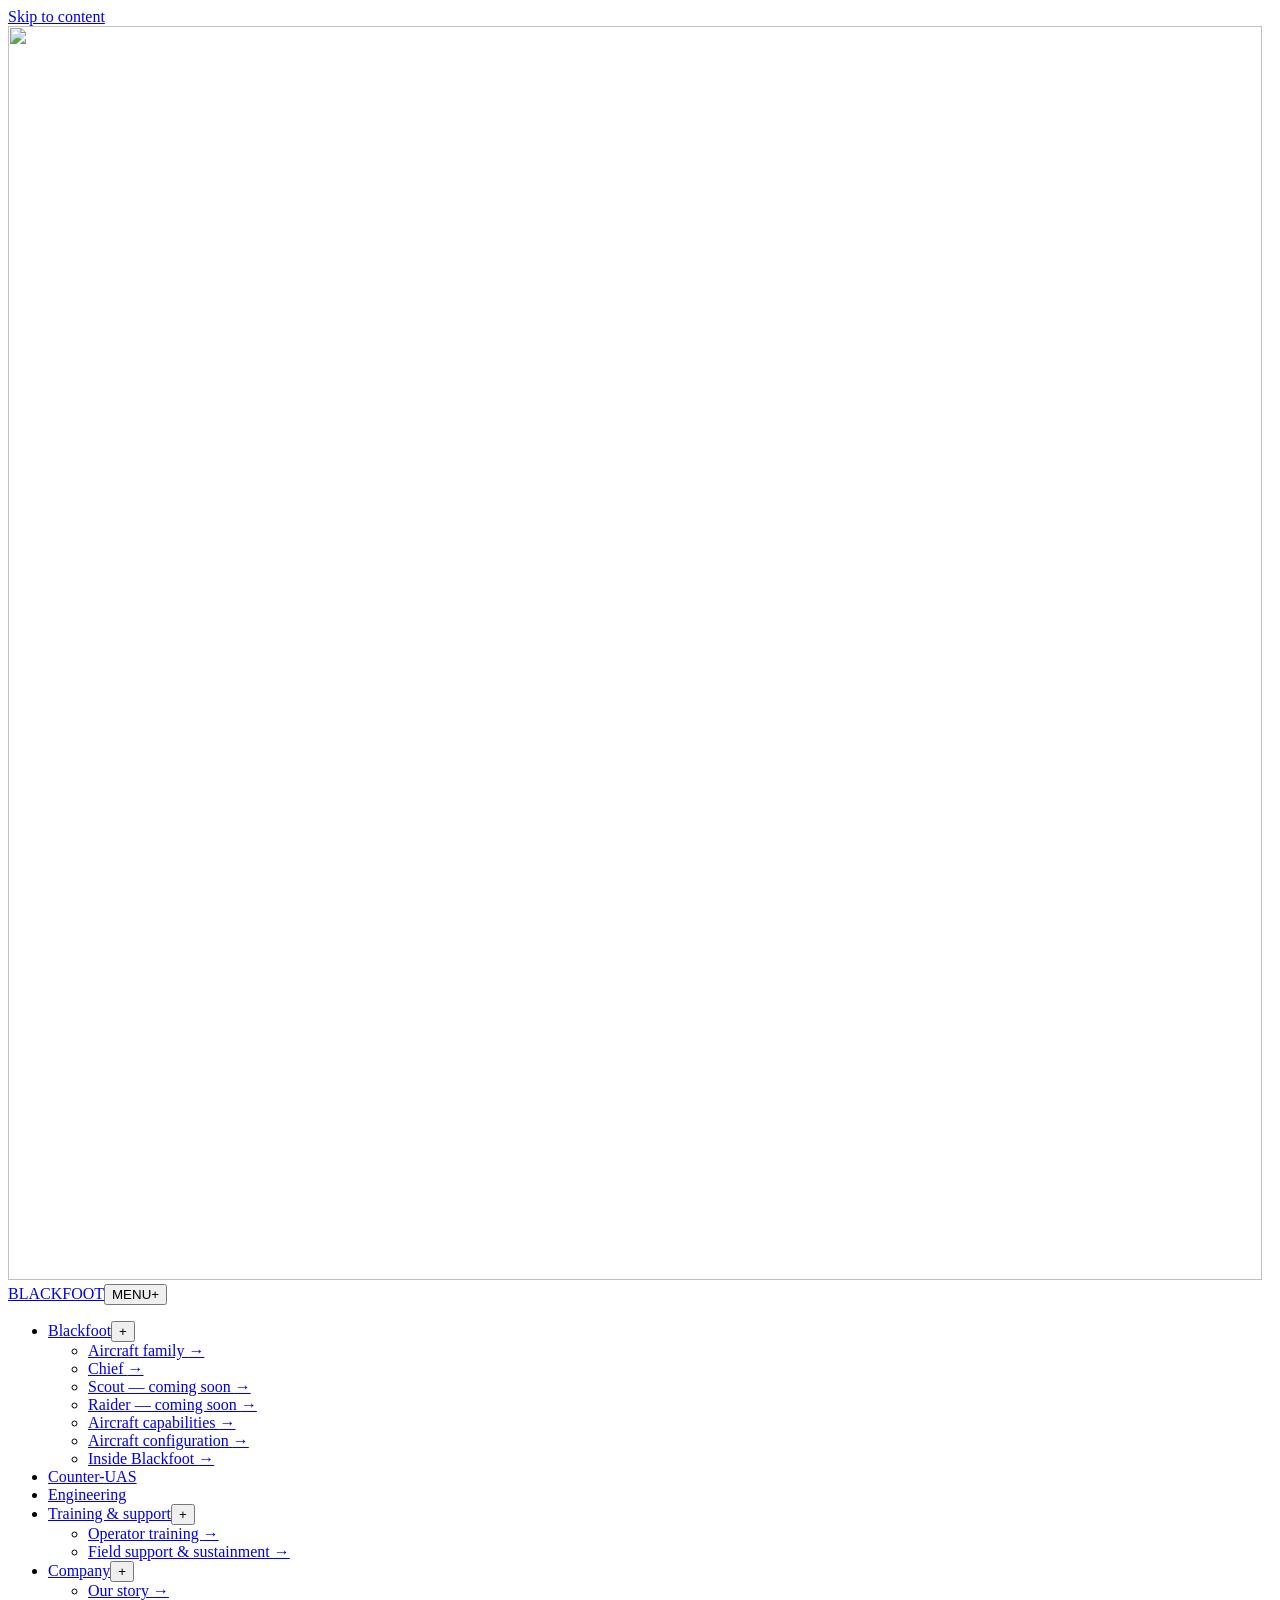
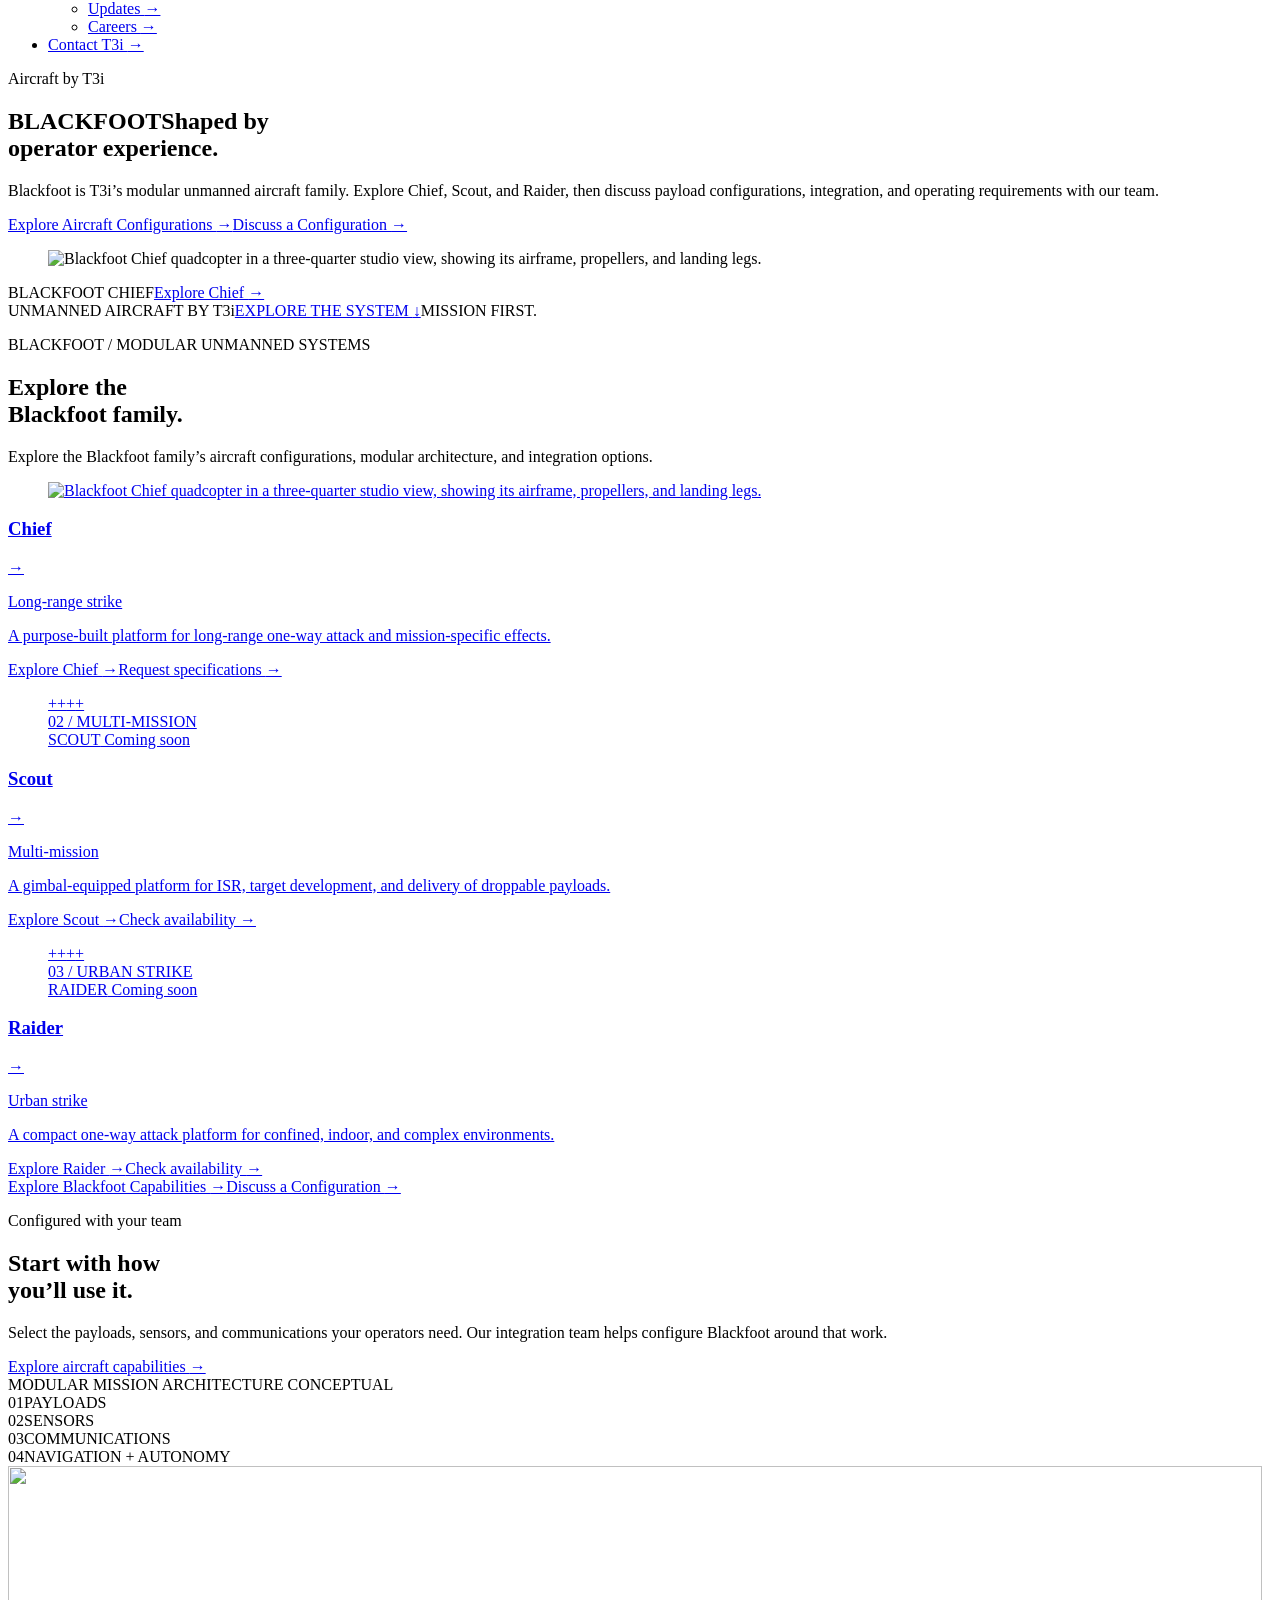
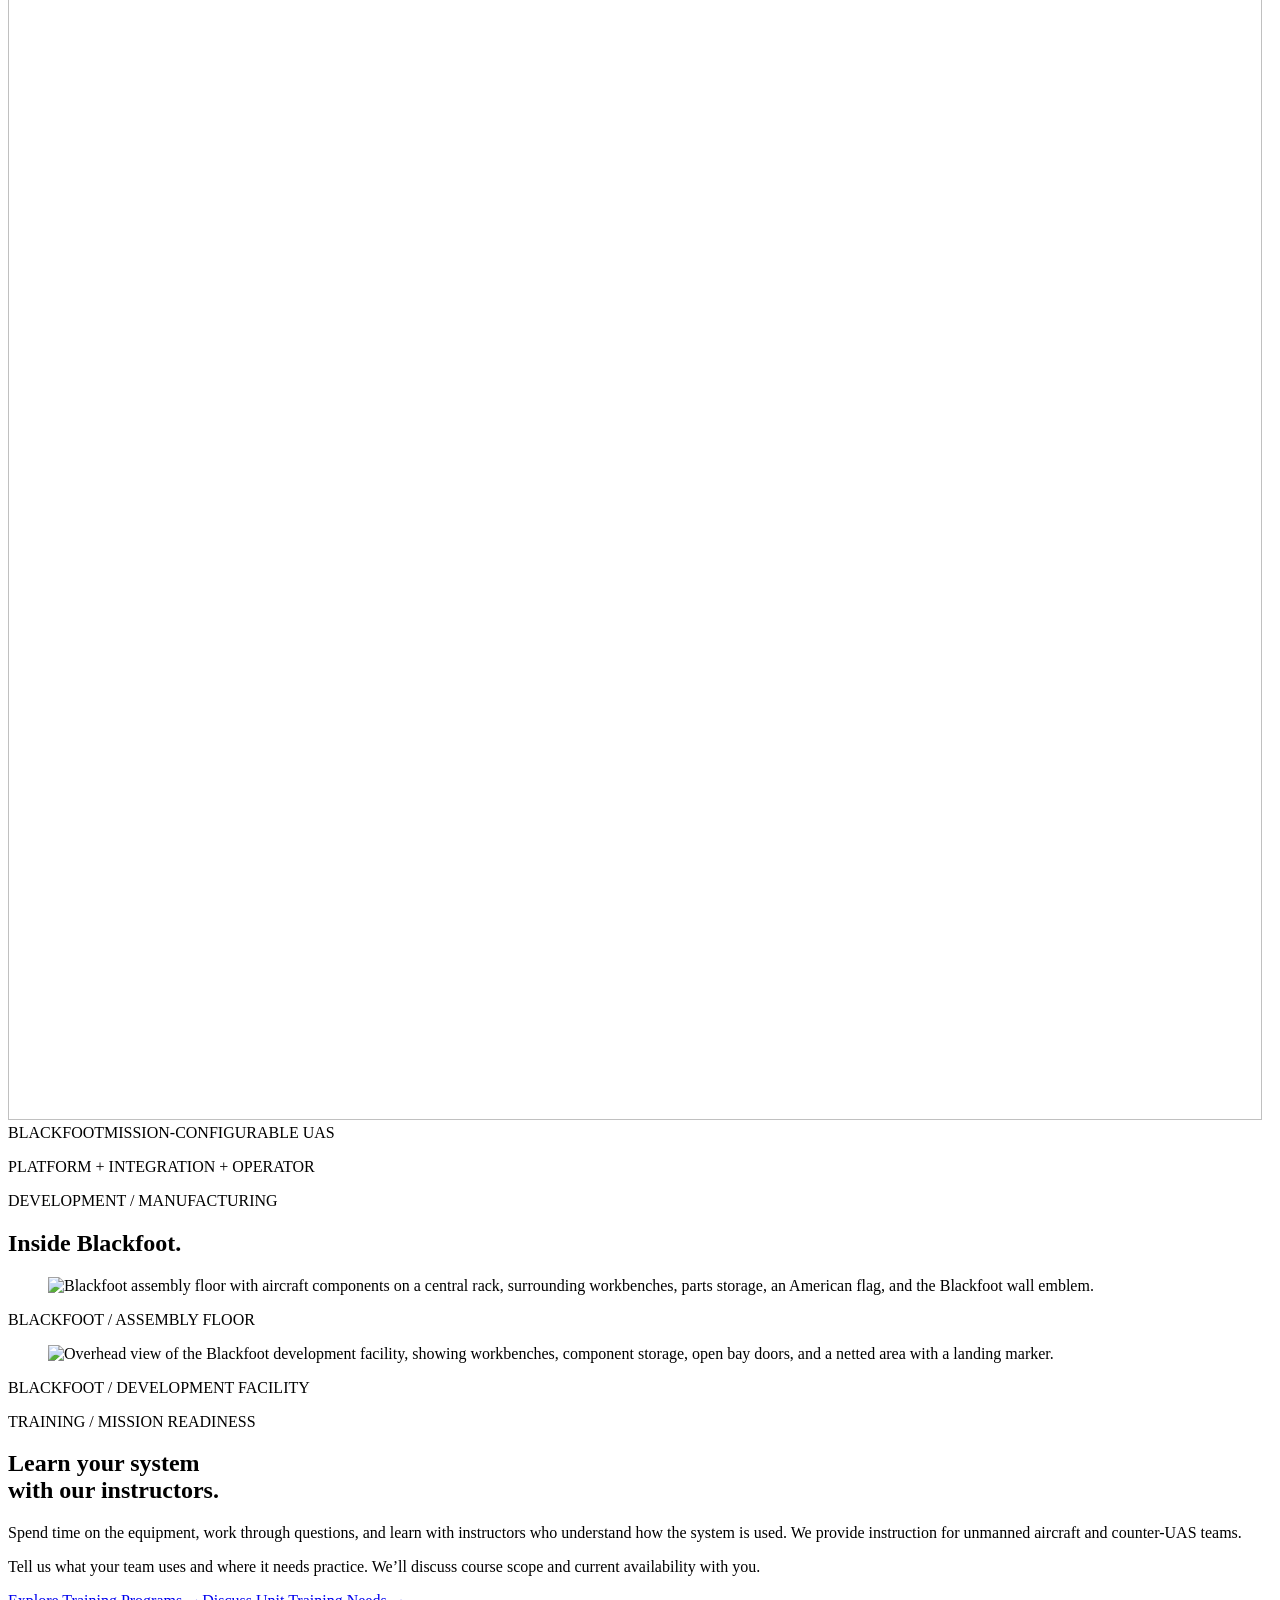
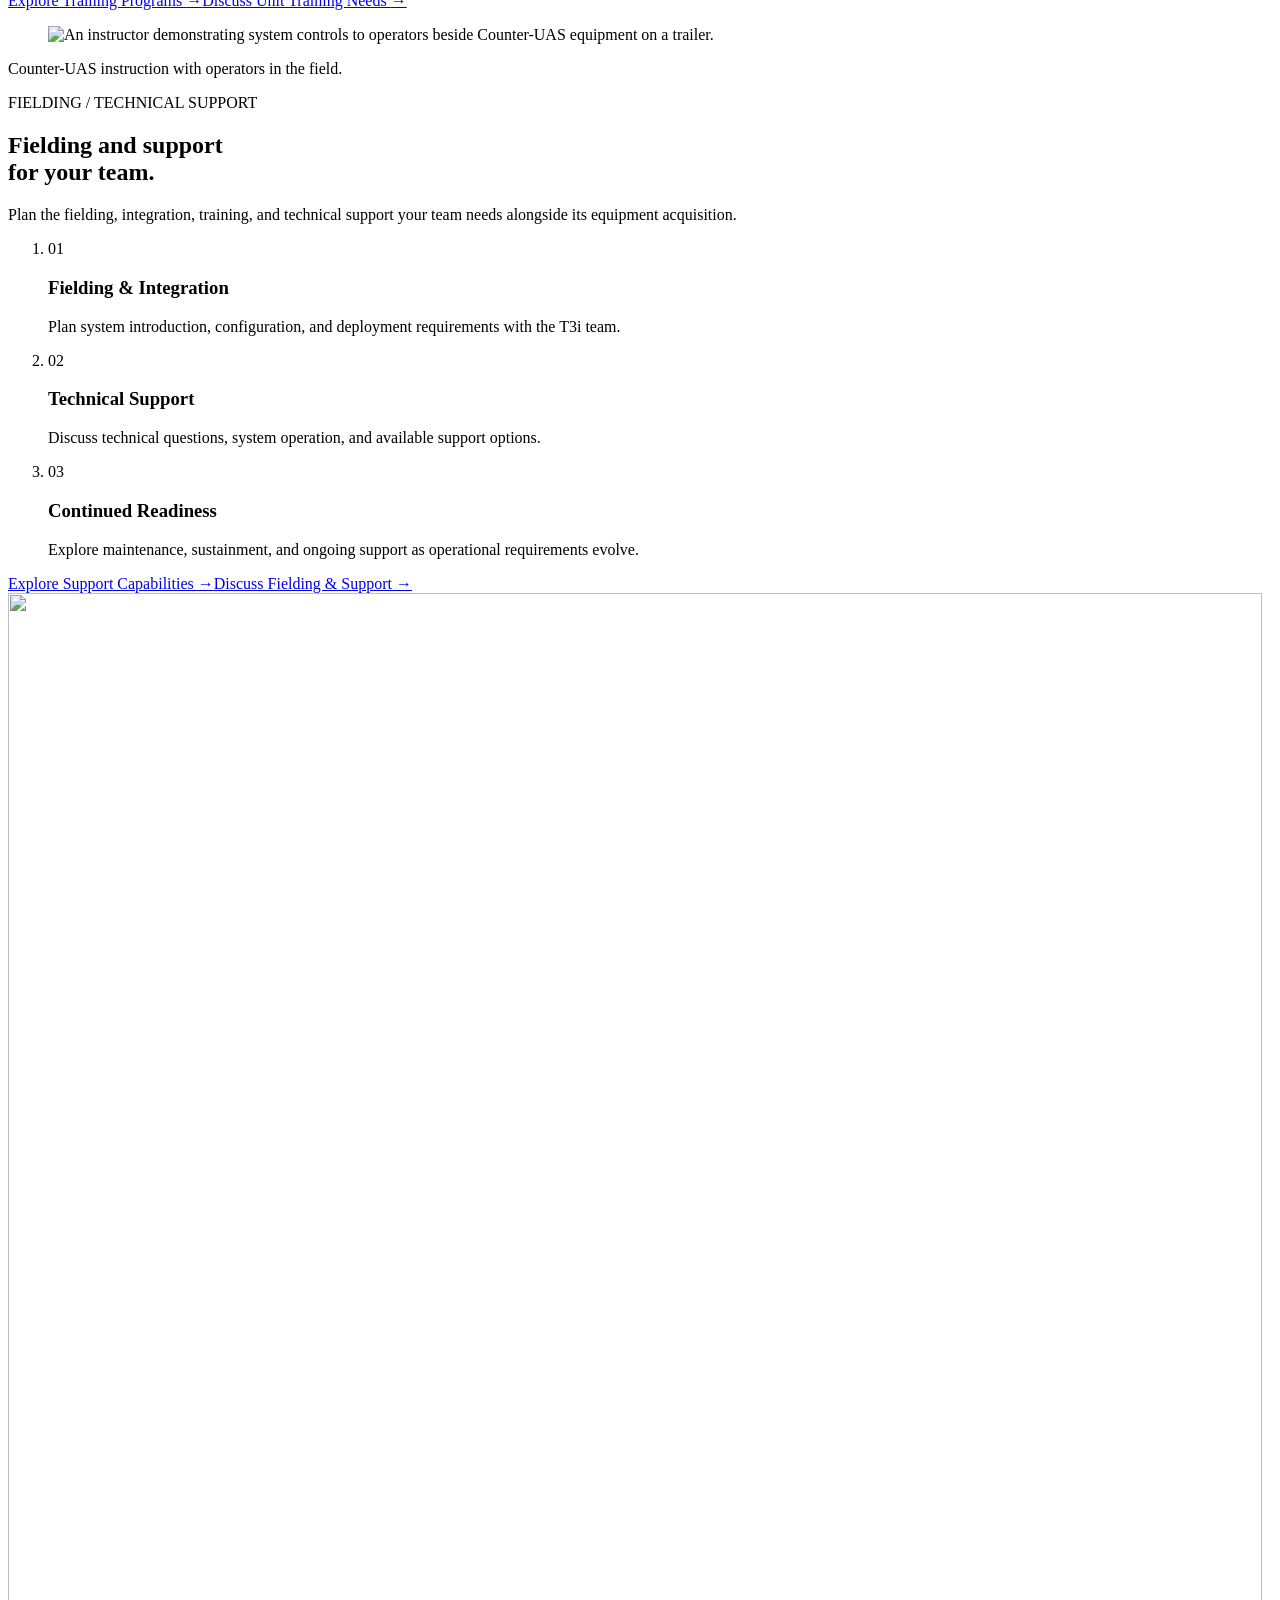
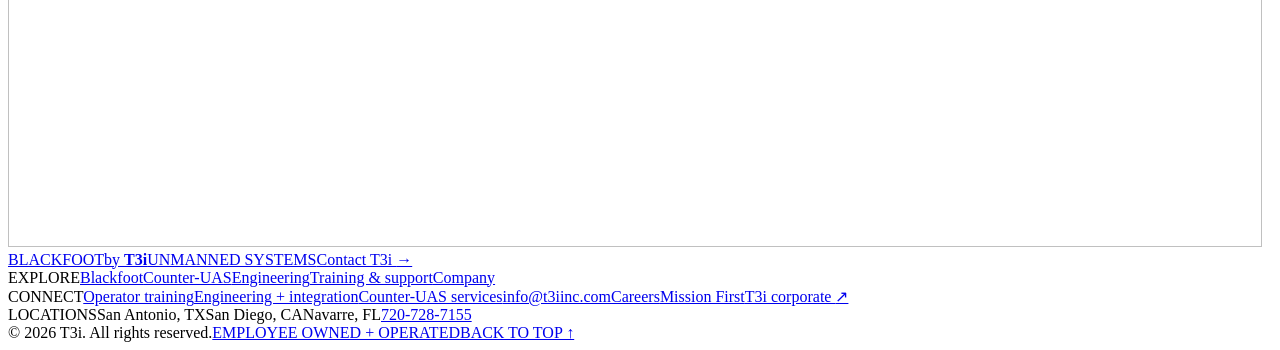
==== commit f31e1b19: "Publish approved homepage navigation and typography redesign" ====
--- a/blackfoot/index.html
+++ b/blackfoot/index.html
@@ -1,9 +1,9 @@
-<!doctype html><html lang="en"><head><meta charset="utf-8"><meta name="viewport" content="width=device-width, initial-scale=1"><meta name="theme-color" content="#080808"><title>Blackfoot Aircraft Family | T3i</title><meta name="description" content="Explore Blackfoot Chief, Scout, and Raider: the T3i modular unmanned aircraft family."><meta property="og:type" content="website"><meta property="og:title" content="Blackfoot Aircraft Family | T3i"><meta property="og:description" content="Explore Blackfoot Chief, Scout, and Raider: the T3i modular unmanned aircraft family."><link rel="canonical" href="https://dmowen-t3i.github.io/blackfoot-demo/blackfoot/"><meta property="og:url" content="https://dmowen-t3i.github.io/blackfoot-demo/blackfoot/"><link rel="icon" href="/blackfoot-demo/assets/brand/blackfoot-emblem.png" type="image/png"><link rel="apple-touch-icon" href="/blackfoot-demo/assets/brand/blackfoot-emblem.png"><link rel="preload" href="/blackfoot-demo/assets/fonts/inter-latin.woff2" as="font" type="font/woff2" crossorigin><link rel="preload" href="/blackfoot-demo/assets/fonts/inter-tight-latin.woff2" as="font" type="font/woff2" crossorigin><link rel="stylesheet" href="/blackfoot-demo/assets/styles.css"><script type="module" src="/blackfoot-demo/assets/client.js"></script><meta name="robots" content="noindex, nofollow"></head><body id="top"><a class="skip-link" href="#main">Skip to content</a><header class="site-header"><a href="/blackfoot-demo/" class="brand" aria-label="Blackfoot home"><img class="brand-emblem " src="/blackfoot-demo/assets/brand/blackfoot-emblem.png" width="1254" height="1254" alt="" decoding="async"><span class="brand-name">BLACKFOOT</span></a><button class="menu-toggle" aria-expanded="false" aria-controls="primary-nav"><span>MENU</span><span aria-hidden="true">+</span></button><nav id="primary-nav" aria-label="Main navigation"><ul><li class="nav-item"><div class="nav-top"><a href="/blackfoot-demo/blackfoot/" aria-current="page">Blackfoot</a><button class="submenu-toggle" aria-label="Show Blackfoot menu" aria-expanded="false" aria-controls="nav-blackfoot">+</button></div><ul class="submenu" id="nav-blackfoot"><li><a href="/blackfoot-demo/blackfoot/#family">Aircraft family <span aria-hidden="true">↗</span></a></li><li><a href="/blackfoot-demo/blackfoot/chief/">Chief <span aria-hidden="true">↗</span></a></li><li><a href="/blackfoot-demo/blackfoot/scout/">Scout — coming soon <span aria-hidden="true">↗</span></a></li><li><a href="/blackfoot-demo/blackfoot/raider/">Raider — coming soon <span aria-hidden="true">↗</span></a></li><li><a href="/blackfoot-demo/blackfoot/#technology">Aircraft configuration <span aria-hidden="true">↗</span></a></li><li><a href="/blackfoot-demo/blackfoot/#media">Inside Blackfoot <span aria-hidden="true">↗</span></a></li></ul></li><li class="nav-item"><div class="nav-top"><a href="/blackfoot-demo/capabilities/" >Capabilities</a><button class="submenu-toggle" aria-label="Show Capabilities menu" aria-expanded="false" aria-controls="nav-capabilities">+</button></div><ul class="submenu" id="nav-capabilities"><li><a href="/blackfoot-demo/capabilities/#payloads">Payloads + sensors <span aria-hidden="true">↗</span></a></li><li><a href="/blackfoot-demo/capabilities/#autonomy">Autonomy + navigation <span aria-hidden="true">↗</span></a></li><li><a href="/blackfoot-demo/capabilities/#communications">Communications <span aria-hidden="true">↗</span></a></li><li><a href="/blackfoot-demo/operations/">Field support <span aria-hidden="true">↗</span></a></li></ul></li><li class="nav-item"><div class="nav-top"><a href="/blackfoot-demo/operations/" >Support</a><button class="submenu-toggle" aria-label="Show Support menu" aria-expanded="false" aria-controls="nav-support">+</button></div><ul class="submenu" id="nav-support"><li><a href="/blackfoot-demo/training/">Operator training <span aria-hidden="true">↗</span></a></li><li><a href="/blackfoot-demo/engineering/">Engineering + integration <span aria-hidden="true">↗</span></a></li><li><a href="/blackfoot-demo/operations/">Field support + sustainment <span aria-hidden="true">↗</span></a></li><li><a href="/blackfoot-demo/counter-uas/">Counter-UAS services <span aria-hidden="true">↗</span></a></li></ul></li><li class="nav-item"><div class="nav-top"><a href="/blackfoot-demo/updates/" >Updates</a></div></li><li class="nav-item"><div class="nav-top"><a href="/blackfoot-demo/our-story/" >Company</a><button class="submenu-toggle" aria-label="Show Company menu" aria-expanded="false" aria-controls="nav-company">+</button></div><ul class="submenu" id="nav-company"><li><a href="/blackfoot-demo/our-story/">Our story <span aria-hidden="true">↗</span></a></li><li><a href="/blackfoot-demo/careers/">Careers <span aria-hidden="true">↗</span></a></li></ul></li><li><a class="nav-contact" href="/blackfoot-demo/contact/?intent=briefing">Request Briefing <span aria-hidden="true">↗</span></a></li></ul></nav></header><main id="main"><section class="hero product-hero page-hero"><div class="hero-content"><p class="eyebrow">Aircraft by T3i</p><h1><span class="hero-product">BLACKFOOT</span><span class="hero-subtitle">Shaped by<br>operator experience.</span></h1><div class="hero-bottom"><p>Blackfoot is T3i’s modular unmanned aircraft family. Explore Chief, Scout, and Raider, then discuss payload configurations, integration, and operating requirements with our team.</p><div class="hero-actions"><a class="button" href="#family">Explore Aircraft Configurations <span aria-hidden="true">↗</span></a><a class="button button-outline" href="/blackfoot-demo/contact/?interest=Blackfoot">Discuss a Configuration <span aria-hidden="true">↗</span></a></div></div></div><div class="product-hero-visual"><figure class="media-frame media-supplied media-loaded aspect-square hero-media"  data-media="chief" data-static-image><div class="media-mount"><img src="/blackfoot-demo/assets/aircraft/blackfoot-chief.png" alt="Blackfoot Chief quadcopter in a three-quarter studio view, showing its airframe, propellers, and landing legs." width="1254" height="1254" loading="eager" fetchpriority="high" decoding="async"></div><figcaption class="supplied-caption" hidden>BLACKFOOT CHIEF / LONG-RANGE STRIKE — image unavailable</figcaption></figure><div class="product-image-caption"><span class="mono">BLACKFOOT CHIEF</span><a class="text-link" href="/blackfoot-demo/blackfoot/chief/">Explore Chief <span aria-hidden="true">↗</span></a></div></div><div class="hero-caption"><span>UNMANNED AIRCRAFT BY T3i</span><a href="#overview">EXPLORE THE SYSTEM <span aria-hidden="true">↓</span></a><span>MISSION FIRST.</span></div></section>
-    <div id="overview"><section class="section aircraft-section" id="family"><div class="section-head"><p class="eyebrow">BLACKFOOT / MODULAR UNMANNED SYSTEMS</p><div><h2>Explore the<br><span class="muted">Blackfoot family.</span></h2><p class="intro">Explore the Blackfoot family’s aircraft configurations, modular architecture, and integration options.</p></div></div><div class="aircraft-grid"><article class="aircraft-card"><a class="aircraft-overview" href="/blackfoot-demo/blackfoot/chief/" aria-label="Explore Blackfoot Chief"><figure class="media-frame media-supplied media-loaded aspect-four-three "  data-media="chief" data-static-image><div class="media-mount"><img src="/blackfoot-demo/assets/aircraft/blackfoot-chief.png" alt="Blackfoot Chief quadcopter in a three-quarter studio view, showing its airframe, propellers, and landing legs." width="1254" height="1254" loading="lazy" fetchpriority="auto" decoding="async"></div><figcaption class="supplied-caption" hidden>BLACKFOOT CHIEF / LONG-RANGE STRIKE — image unavailable</figcaption></figure><div class="aircraft-heading"><h3>Chief</h3><span aria-hidden="true">↗</span></div><p class="eyebrow">Long-range strike</p><p>A purpose-built platform for long-range one-way attack and mission-specific effects.</p></a><div class="aircraft-actions"><a class="text-link" href="/blackfoot-demo/blackfoot/chief/">Explore Chief <span aria-hidden="true">↗</span></a><a class="text-link" href="/blackfoot-demo/contact/?interest=Blackfoot%20Chief">Request specifications <span aria-hidden="true">↗</span></a></div></article><article class="aircraft-card"><a class="aircraft-overview" href="/blackfoot-demo/blackfoot/scout/" aria-label="Explore Blackfoot Scout"><figure class="media-frame aspect-four-three " data-media="scout" data-config="{&quot;src&quot;:&quot;/media/blackfoot/aircraft/scout.webp&quot;,&quot;label&quot;:&quot;02 / MULTI-MISSION&quot;,&quot;title&quot;:&quot;SCOUT&quot;,&quot;kind&quot;:&quot;image&quot;,&quot;fallbackStatus&quot;:&quot;Coming soon&quot;}"><div class="media-fallback"><div class="media-grid" aria-hidden="true"></div><div class="media-registration" aria-hidden="true"><span>+</span><span>+</span><span>+</span><span>+</span></div><span class="asset-label">02 / MULTI-MISSION</span><div class="media-art" aria-hidden="true"><div class="art-orbit orbit-one"></div><div class="art-orbit orbit-two"></div><div class="art-center"><i></i><i></i><i></i><i></i></div><span class="art-axis axis-x"></span><span class="art-axis axis-y"></span></div><span class="media-title">SCOUT</span><span class="asset-status"><i aria-hidden="true"></i> Coming soon</span></div><div class="media-mount"></div></figure><div class="aircraft-heading"><h3>Scout</h3><span aria-hidden="true">↗</span></div><p class="eyebrow">Multi-mission</p><p>A gimbal-equipped platform for ISR, target development, and delivery of droppable payloads.</p></a><div class="aircraft-actions"><a class="text-link" href="/blackfoot-demo/blackfoot/scout/">Explore Scout <span aria-hidden="true">↗</span></a><a class="text-link" href="/blackfoot-demo/contact/?interest=Blackfoot%20Scout">Check availability <span aria-hidden="true">↗</span></a></div></article><article class="aircraft-card"><a class="aircraft-overview" href="/blackfoot-demo/blackfoot/raider/" aria-label="Explore Blackfoot Raider"><figure class="media-frame aspect-four-three " data-media="raider" data-config="{&quot;src&quot;:&quot;/media/blackfoot/aircraft/raider.webp&quot;,&quot;label&quot;:&quot;03 / URBAN STRIKE&quot;,&quot;title&quot;:&quot;RAIDER&quot;,&quot;kind&quot;:&quot;image&quot;,&quot;fallbackStatus&quot;:&quot;Coming soon&quot;}"><div class="media-fallback"><div class="media-grid" aria-hidden="true"></div><div class="media-registration" aria-hidden="true"><span>+</span><span>+</span><span>+</span><span>+</span></div><span class="asset-label">03 / URBAN STRIKE</span><div class="media-art" aria-hidden="true"><div class="art-orbit orbit-one"></div><div class="art-orbit orbit-two"></div><div class="art-center"><i></i><i></i><i></i><i></i></div><span class="art-axis axis-x"></span><span class="art-axis axis-y"></span></div><span class="media-title">RAIDER</span><span class="asset-status"><i aria-hidden="true"></i> Coming soon</span></div><div class="media-mount"></div></figure><div class="aircraft-heading"><h3>Raider</h3><span aria-hidden="true">↗</span></div><p class="eyebrow">Urban strike</p><p>A compact one-way attack platform for confined, indoor, and complex environments.</p></a><div class="aircraft-actions"><a class="text-link" href="/blackfoot-demo/blackfoot/raider/">Explore Raider <span aria-hidden="true">↗</span></a><a class="text-link" href="/blackfoot-demo/contact/?interest=Blackfoot%20Raider">Check availability <span aria-hidden="true">↗</span></a></div></article></div><div class="section-foot"><a class="text-link" href="/blackfoot-demo/capabilities/">Explore Blackfoot Capabilities <span aria-hidden="true">↗</span></a><a class="text-link" href="/blackfoot-demo/contact/?interest=Blackfoot">Discuss a Configuration <span aria-hidden="true">↗</span></a></div></section></div>
+<!doctype html><html lang="en"><head><meta charset="utf-8"><meta name="viewport" content="width=device-width, initial-scale=1"><meta name="theme-color" content="#080808"><title>Blackfoot Aircraft Family | T3i</title><meta name="description" content="Explore Blackfoot Chief, Scout, and Raider: the T3i modular unmanned aircraft family."><meta property="og:type" content="website"><meta property="og:title" content="Blackfoot Aircraft Family | T3i"><meta property="og:description" content="Explore Blackfoot Chief, Scout, and Raider: the T3i modular unmanned aircraft family."><link rel="canonical" href="https://dmowen-t3i.github.io/blackfoot-demo/blackfoot/"><meta property="og:url" content="https://dmowen-t3i.github.io/blackfoot-demo/blackfoot/"><link rel="icon" href="/blackfoot-demo/assets/brand/blackfoot-emblem.png" type="image/png"><link rel="apple-touch-icon" href="/blackfoot-demo/assets/brand/blackfoot-emblem.png"><link rel="preload" href="/blackfoot-demo/assets/fonts/inter-latin.woff2" as="font" type="font/woff2" crossorigin><link rel="preload" href="/blackfoot-demo/assets/fonts/inter-tight-latin.woff2" as="font" type="font/woff2" crossorigin><link rel="stylesheet" href="/blackfoot-demo/assets/styles.css"><script type="module" src="/blackfoot-demo/assets/client.js"></script><meta name="robots" content="noindex, nofollow"></head><body id="top"><a class="skip-link" href="#main">Skip to content</a><header class="site-header"><a href="/blackfoot-demo/" class="brand" aria-label="Blackfoot home"><img class="brand-emblem " src="/blackfoot-demo/assets/brand/blackfoot-emblem.png" width="1254" height="1254" alt="" decoding="async"><span class="brand-name">BLACKFOOT</span></a><button class="menu-toggle" aria-expanded="false" aria-controls="primary-nav"><span>MENU</span><span aria-hidden="true">+</span></button><nav id="primary-nav" aria-label="Main navigation"><ul><li class="nav-item"><div class="nav-top"><a href="/blackfoot-demo/blackfoot/" aria-current="page">Blackfoot</a><button class="submenu-toggle" aria-label="Show Blackfoot menu" aria-expanded="false" aria-controls="nav-blackfoot">+</button></div><ul class="submenu" id="nav-blackfoot"><li><a href="/blackfoot-demo/blackfoot/#family">Aircraft family <span aria-hidden="true">→</span></a></li><li><a href="/blackfoot-demo/blackfoot/chief/">Chief <span aria-hidden="true">→</span></a></li><li><a href="/blackfoot-demo/blackfoot/scout/">Scout — coming soon <span aria-hidden="true">→</span></a></li><li><a href="/blackfoot-demo/blackfoot/raider/">Raider — coming soon <span aria-hidden="true">→</span></a></li><li><a href="/blackfoot-demo/capabilities/">Aircraft capabilities <span aria-hidden="true">→</span></a></li><li><a href="/blackfoot-demo/blackfoot/#technology">Aircraft configuration <span aria-hidden="true">→</span></a></li><li><a href="/blackfoot-demo/blackfoot/#media">Inside Blackfoot <span aria-hidden="true">→</span></a></li></ul></li><li class="nav-item"><div class="nav-top"><a href="/blackfoot-demo/counter-uas/" >Counter-UAS</a></div></li><li class="nav-item"><div class="nav-top"><a href="/blackfoot-demo/engineering/" >Engineering</a></div></li><li class="nav-item"><div class="nav-top"><a href="/blackfoot-demo/training/" >Training &amp; support</a><button class="submenu-toggle" aria-label="Show Training &amp; support menu" aria-expanded="false" aria-controls="nav-training-support">+</button></div><ul class="submenu" id="nav-training-support"><li><a href="/blackfoot-demo/training/">Operator training <span aria-hidden="true">→</span></a></li><li><a href="/blackfoot-demo/operations/">Field support &amp; sustainment <span aria-hidden="true">→</span></a></li></ul></li><li class="nav-item"><div class="nav-top"><a href="/blackfoot-demo/our-story/" >Company</a><button class="submenu-toggle" aria-label="Show Company menu" aria-expanded="false" aria-controls="nav-company">+</button></div><ul class="submenu" id="nav-company"><li><a href="/blackfoot-demo/our-story/">Our story <span aria-hidden="true">→</span></a></li><li><a href="/blackfoot-demo/updates/">Updates <span aria-hidden="true">→</span></a></li><li><a href="/blackfoot-demo/careers/">Careers <span aria-hidden="true">→</span></a></li></ul></li><li><a class="nav-contact" href="/blackfoot-demo/contact/">Contact T3i <span aria-hidden="true">→</span></a></li></ul></nav></header><main id="main"><section class="hero product-hero page-hero"><div class="hero-content"><p class="eyebrow">Aircraft by T3i</p><h1><span class="hero-product">BLACKFOOT</span><span class="hero-subtitle">Shaped by<br>operator experience.</span></h1><div class="hero-bottom"><p>Blackfoot is T3i’s modular unmanned aircraft family. Explore Chief, Scout, and Raider, then discuss payload configurations, integration, and operating requirements with our team.</p><div class="hero-actions"><a class="button" href="#family">Explore Aircraft Configurations <span aria-hidden="true">→</span></a><a class="button button-outline" href="/blackfoot-demo/contact/?interest=Blackfoot">Discuss a Configuration <span aria-hidden="true">→</span></a></div></div></div><div class="product-hero-visual"><figure class="media-frame media-supplied media-loaded aspect-square hero-media"  data-media="chief" data-static-image><div class="media-mount"><img src="/blackfoot-demo/assets/aircraft/blackfoot-chief.png" alt="Blackfoot Chief quadcopter in a three-quarter studio view, showing its airframe, propellers, and landing legs." width="1254" height="1254" loading="eager" fetchpriority="high" decoding="async"></div><figcaption class="supplied-caption" hidden>BLACKFOOT CHIEF / LONG-RANGE STRIKE — image unavailable</figcaption></figure><div class="product-image-caption"><span class="mono">BLACKFOOT CHIEF</span><a class="text-link" href="/blackfoot-demo/blackfoot/chief/">Explore Chief <span aria-hidden="true">→</span></a></div></div><div class="hero-caption"><span>UNMANNED AIRCRAFT BY T3i</span><a href="#overview">EXPLORE THE SYSTEM <span aria-hidden="true">↓</span></a><span>MISSION FIRST.</span></div></section>
+    <div id="overview"><section class="section aircraft-section" id="family"><div class="section-head"><p class="eyebrow">BLACKFOOT / MODULAR UNMANNED SYSTEMS</p><div><h2>Explore the<br><span class="muted">Blackfoot family.</span></h2><p class="intro">Explore the Blackfoot family’s aircraft configurations, modular architecture, and integration options.</p></div></div><div class="aircraft-grid"><article class="aircraft-card"><a class="aircraft-overview" href="/blackfoot-demo/blackfoot/chief/" aria-label="Explore Blackfoot Chief"><figure class="media-frame media-supplied media-loaded aspect-four-three "  data-media="chief" data-static-image><div class="media-mount"><img src="/blackfoot-demo/assets/aircraft/blackfoot-chief.png" alt="Blackfoot Chief quadcopter in a three-quarter studio view, showing its airframe, propellers, and landing legs." width="1254" height="1254" loading="lazy" fetchpriority="auto" decoding="async"></div><figcaption class="supplied-caption" hidden>BLACKFOOT CHIEF / LONG-RANGE STRIKE — image unavailable</figcaption></figure><div class="aircraft-heading"><h3>Chief</h3><span aria-hidden="true">→</span></div><p class="eyebrow">Long-range strike</p><p>A purpose-built platform for long-range one-way attack and mission-specific effects.</p></a><div class="aircraft-actions"><a class="text-link" href="/blackfoot-demo/blackfoot/chief/">Explore Chief <span aria-hidden="true">→</span></a><a class="text-link" href="/blackfoot-demo/contact/?interest=Blackfoot%20Chief">Request specifications <span aria-hidden="true">→</span></a></div></article><article class="aircraft-card"><a class="aircraft-overview" href="/blackfoot-demo/blackfoot/scout/" aria-label="Explore Blackfoot Scout"><figure class="media-frame aspect-four-three " data-media="scout" data-config="{&quot;src&quot;:&quot;/media/blackfoot/aircraft/scout.webp&quot;,&quot;label&quot;:&quot;02 / MULTI-MISSION&quot;,&quot;title&quot;:&quot;SCOUT&quot;,&quot;kind&quot;:&quot;image&quot;,&quot;fallbackStatus&quot;:&quot;Coming soon&quot;}"><div class="media-fallback"><div class="media-grid" aria-hidden="true"></div><div class="media-registration" aria-hidden="true"><span>+</span><span>+</span><span>+</span><span>+</span></div><span class="asset-label">02 / MULTI-MISSION</span><div class="media-art" aria-hidden="true"><div class="art-orbit orbit-one"></div><div class="art-orbit orbit-two"></div><div class="art-center"><i></i><i></i><i></i><i></i></div><span class="art-axis axis-x"></span><span class="art-axis axis-y"></span></div><span class="media-title">SCOUT</span><span class="asset-status"><i aria-hidden="true"></i> Coming soon</span></div><div class="media-mount"></div></figure><div class="aircraft-heading"><h3>Scout</h3><span aria-hidden="true">→</span></div><p class="eyebrow">Multi-mission</p><p>A gimbal-equipped platform for ISR, target development, and delivery of droppable payloads.</p></a><div class="aircraft-actions"><a class="text-link" href="/blackfoot-demo/blackfoot/scout/">Explore Scout <span aria-hidden="true">→</span></a><a class="text-link" href="/blackfoot-demo/contact/?interest=Blackfoot%20Scout">Check availability <span aria-hidden="true">→</span></a></div></article><article class="aircraft-card"><a class="aircraft-overview" href="/blackfoot-demo/blackfoot/raider/" aria-label="Explore Blackfoot Raider"><figure class="media-frame aspect-four-three " data-media="raider" data-config="{&quot;src&quot;:&quot;/media/blackfoot/aircraft/raider.webp&quot;,&quot;label&quot;:&quot;03 / URBAN STRIKE&quot;,&quot;title&quot;:&quot;RAIDER&quot;,&quot;kind&quot;:&quot;image&quot;,&quot;fallbackStatus&quot;:&quot;Coming soon&quot;}"><div class="media-fallback"><div class="media-grid" aria-hidden="true"></div><div class="media-registration" aria-hidden="true"><span>+</span><span>+</span><span>+</span><span>+</span></div><span class="asset-label">03 / URBAN STRIKE</span><div class="media-art" aria-hidden="true"><div class="art-orbit orbit-one"></div><div class="art-orbit orbit-two"></div><div class="art-center"><i></i><i></i><i></i><i></i></div><span class="art-axis axis-x"></span><span class="art-axis axis-y"></span></div><span class="media-title">RAIDER</span><span class="asset-status"><i aria-hidden="true"></i> Coming soon</span></div><div class="media-mount"></div></figure><div class="aircraft-heading"><h3>Raider</h3><span aria-hidden="true">→</span></div><p class="eyebrow">Urban strike</p><p>A compact one-way attack platform for confined, indoor, and complex environments.</p></a><div class="aircraft-actions"><a class="text-link" href="/blackfoot-demo/blackfoot/raider/">Explore Raider <span aria-hidden="true">→</span></a><a class="text-link" href="/blackfoot-demo/contact/?interest=Blackfoot%20Raider">Check availability <span aria-hidden="true">→</span></a></div></article></div><div class="section-foot"><a class="text-link" href="/blackfoot-demo/capabilities/">Explore Blackfoot Capabilities <span aria-hidden="true">→</span></a><a class="text-link" href="/blackfoot-demo/contact/?interest=Blackfoot">Discuss a Configuration <span aria-hidden="true">→</span></a></div></section></div>
     <section class="section blackfoot-configuration" id="technology">
-      <div><p class="eyebrow">Configured with your team</p><h2>Start with how<br>you’ll use it.</h2><p>Select the payloads, sensors, and communications your operators need. Our integration team helps configure Blackfoot around that work.</p><a class="button button-outline" href="/blackfoot-demo/capabilities/">Explore aircraft capabilities <span aria-hidden="true">↗</span></a></div>
+      <div><p class="eyebrow">Configured with your team</p><h2>Start with how<br>you’ll use it.</h2><p>Select the payloads, sensors, and communications your operators need. Our integration team helps configure Blackfoot around that work.</p><a class="button button-outline" href="/blackfoot-demo/capabilities/">Explore aircraft capabilities <span aria-hidden="true">→</span></a></div>
       <div class="technical-diagram" role="img" aria-label="Conceptual architecture: Blackfoot connects with PAYLOADS, SENSORS, COMMUNICATIONS, NAVIGATION + AUTONOMY. This is a capability diagram, not an engineering schematic."><div class="diagram-heading mono">MODULAR MISSION ARCHITECTURE <span>CONCEPTUAL</span></div><div class="diagram-nodes"><div class="diagram-node node-0"><span class="mono">01</span>PAYLOADS</div><div class="diagram-node node-1"><span class="mono">02</span>SENSORS</div><div class="diagram-node node-2"><span class="mono">03</span>COMMUNICATIONS</div><div class="diagram-node node-3"><span class="mono">04</span>NAVIGATION + AUTONOMY</div><div class="diagram-core"><img class="brand-emblem diagram-emblem" src="/blackfoot-demo/assets/brand/blackfoot-emblem.png" width="1254" height="1254" alt="" decoding="async">BLACKFOOT<span class="mono">MISSION-CONFIGURABLE UAS</span></div></div><p class="mono">PLATFORM + INTEGRATION + OPERATOR</p></div>
     </section>
     <section class="section" id="media"><div class="section-head"><p class="eyebrow">DEVELOPMENT / MANUFACTURING</p><div><h2>Inside Blackfoot.</h2></div></div><div class="media-gallery"><div><figure class="media-frame media-supplied media-loaded media-documentary aspect-native " style="--photo-ratio:1448/1086" data-media="manufacturing" data-static-image><div class="media-mount"><img src="/blackfoot-demo/assets/facilities/blackfoot-assembly-floor-edited.png" alt="Blackfoot assembly floor with aircraft components on a central rack, surrounding workbenches, parts storage, an American flag, and the Blackfoot wall emblem." width="1448" height="1086" loading="lazy" fetchpriority="auto" decoding="async"></div><figcaption class="supplied-caption" hidden>BLACKFOOT / ASSEMBLY FLOOR — image unavailable</figcaption></figure><p class="mono">BLACKFOOT / ASSEMBLY FLOOR</p></div><div><figure class="media-frame media-supplied media-loaded media-documentary aspect-native " style="--photo-ratio:1448/1086" data-media="design" data-static-image><div class="media-mount"><img src="/blackfoot-demo/assets/facilities/blackfoot-development-facility-edited.png" alt="Overhead view of the Blackfoot development facility, showing workbenches, component storage, open bay doors, and a netted area with a landing marker." width="1448" height="1086" loading="lazy" fetchpriority="auto" decoding="async"></div><figcaption class="supplied-caption" hidden>BLACKFOOT / DEVELOPMENT FACILITY — image unavailable</figcaption></figure><p class="mono">BLACKFOOT / DEVELOPMENT FACILITY</p></div></div></section>
-    <section class="section operator-feature" id="operator-first"><div class="operator-feature-copy"><p class="eyebrow">TRAINING / MISSION READINESS</p><h2>Learn your system<br><span class="muted">with our instructors.</span></h2><p>Spend time on the equipment, work through questions, and learn with instructors who understand how the system is used. We provide instruction for unmanned aircraft and counter-UAS teams.</p><p class="operator-scope">Tell us what your team uses and where it needs practice. We’ll discuss course scope and current availability with you.</p><a class="button button-outline" href="/blackfoot-demo/training/">Explore Training Programs <span aria-hidden="true">↗</span></a><a class="text-link" href="/blackfoot-demo/contact/?interest=Operator%20Training">Discuss Unit Training Needs <span aria-hidden="true">↗</span></a></div><div><figure class="media-frame media-supplied media-loaded media-documentary aspect-native " style="--photo-ratio:1254/1254" data-media="cuasTraining" data-static-image><div class="media-mount"><img src="/blackfoot-demo/assets/counter-uas/operator-training.png" alt="An instructor demonstrating system controls to operators beside Counter-UAS equipment on a trailer." width="1254" height="1254" loading="lazy" fetchpriority="auto" decoding="async"></div><figcaption class="supplied-caption" hidden>COUNTER-UAS / OPERATOR TRAINING — image unavailable</figcaption></figure><p class="photo-caption">Counter-UAS instruction with operators in the field.</p></div></section>
-    <section class="section lifecycle-overview" id="lifecycle"><div class="section-head"><p class="eyebrow">FIELDING / TECHNICAL SUPPORT</p><div><h2>Fielding and support<br>for your team.</h2><p class="intro">Plan the fielding, integration, training, and technical support your team needs alongside its equipment acquisition.</p></div></div><ol class="support-rail"><li><span class="mono">01</span><h3>Fielding & Integration</h3><p>Plan system introduction, configuration, and deployment requirements with the T3i team.</p></li><li><span class="mono">02</span><h3>Technical Support</h3><p>Discuss technical questions, system operation, and available support options.</p></li><li><span class="mono">03</span><h3>Continued Readiness</h3><p>Explore maintenance, sustainment, and ongoing support as operational requirements evolve.</p></li></ol><div class="section-foot"><a class="text-link" href="/blackfoot-demo/operations/">Explore Support Capabilities <span aria-hidden="true">↗</span></a><a class="text-link" href="/blackfoot-demo/contact/?interest=Fielding%20%26%20Support">Discuss Fielding &amp; Support <span aria-hidden="true">↗</span></a></div></section></main><footer class="footer"><div class="footer-top"><a class="footer-product" href="/blackfoot-demo/blackfoot/" aria-label="Blackfoot aircraft by T3i"><img class="brand-emblem " src="/blackfoot-demo/assets/brand/blackfoot-emblem.png" width="1254" height="1254" alt="" decoding="async"><span class="footer-brand-type">BLACKFOOT<span class="footer-owner">by <strong>T3i</strong><span class="mono">UNMANNED SYSTEMS</span></span></span></a><a class="footer-contact" href="/blackfoot-demo/contact/">Contact T3i <span aria-hidden="true">↗</span></a></div><div class="footer-links"><div><span class="mono">EXPLORE</span><a href="/blackfoot-demo/blackfoot/">Blackfoot</a><a href="/blackfoot-demo/capabilities/">Capabilities</a><a href="/blackfoot-demo/operations/">Support</a><a href="/blackfoot-demo/updates/">Updates</a><a href="/blackfoot-demo/our-story/">Company</a></div><div><span class="mono">CONNECT</span><a href="/blackfoot-demo/training/">Operator training</a><a href="/blackfoot-demo/engineering/">Engineering + integration</a><a href="/blackfoot-demo/counter-uas/">Counter-UAS services</a><a href="mailto:info@t3iinc.com">info@t3iinc.com</a><a href="/blackfoot-demo/careers/">Careers</a><a href="/blackfoot-demo/our-story/#mission-first">Mission First</a><a href="https://www.t3iinc.com/" target="_blank" rel="noopener noreferrer">T3i corporate <span aria-hidden="true">↗</span></a></div><div><span class="mono">LOCATIONS</span><span>San Antonio, TX</span><span>San Diego, CA</span><span>Navarre, FL</span><a href="tel:+17207287155">720-728-7155</a></div></div><div class="footer-bottom"><span>© 2026 T3i. All rights reserved.</span><a href="/blackfoot-demo/our-story/">EMPLOYEE OWNED + OPERATED</a><a href="#top">BACK TO TOP ↑</a></div></footer></body></html>+    <section class="section operator-feature" id="operator-first"><div class="operator-feature-copy"><p class="eyebrow">TRAINING / MISSION READINESS</p><h2>Learn your system<br><span class="muted">with our instructors.</span></h2><p>Spend time on the equipment, work through questions, and learn with instructors who understand how the system is used. We provide instruction for unmanned aircraft and counter-UAS teams.</p><p class="operator-scope">Tell us what your team uses and where it needs practice. We’ll discuss course scope and current availability with you.</p><a class="button button-outline" href="/blackfoot-demo/training/">Explore Training Programs <span aria-hidden="true">→</span></a><a class="text-link" href="/blackfoot-demo/contact/?interest=Operator%20Training">Discuss Unit Training Needs <span aria-hidden="true">→</span></a></div><div><figure class="media-frame media-supplied media-loaded media-documentary aspect-native " style="--photo-ratio:1254/1254" data-media="cuasTraining" data-static-image><div class="media-mount"><img src="/blackfoot-demo/assets/counter-uas/operator-training.png" alt="An instructor demonstrating system controls to operators beside Counter-UAS equipment on a trailer." width="1254" height="1254" loading="lazy" fetchpriority="auto" decoding="async"></div><figcaption class="supplied-caption" hidden>COUNTER-UAS / OPERATOR TRAINING — image unavailable</figcaption></figure><p class="photo-caption">Counter-UAS instruction with operators in the field.</p></div></section>
+    <section class="section lifecycle-overview" id="lifecycle"><div class="section-head"><p class="eyebrow">FIELDING / TECHNICAL SUPPORT</p><div><h2>Fielding and support<br>for your team.</h2><p class="intro">Plan the fielding, integration, training, and technical support your team needs alongside its equipment acquisition.</p></div></div><ol class="support-rail"><li><span class="mono">01</span><h3>Fielding & Integration</h3><p>Plan system introduction, configuration, and deployment requirements with the T3i team.</p></li><li><span class="mono">02</span><h3>Technical Support</h3><p>Discuss technical questions, system operation, and available support options.</p></li><li><span class="mono">03</span><h3>Continued Readiness</h3><p>Explore maintenance, sustainment, and ongoing support as operational requirements evolve.</p></li></ol><div class="section-foot"><a class="text-link" href="/blackfoot-demo/operations/">Explore Support Capabilities <span aria-hidden="true">→</span></a><a class="text-link" href="/blackfoot-demo/contact/?interest=Fielding%20%26%20Support">Discuss Fielding &amp; Support <span aria-hidden="true">→</span></a></div></section></main><footer class="footer"><div class="footer-top"><a class="footer-product" href="/blackfoot-demo/blackfoot/" aria-label="Blackfoot aircraft by T3i"><img class="brand-emblem " src="/blackfoot-demo/assets/brand/blackfoot-emblem.png" width="1254" height="1254" alt="" decoding="async"><span class="footer-brand-type">BLACKFOOT<span class="footer-owner">by <strong>T3i</strong><span class="mono">UNMANNED SYSTEMS</span></span></span></a><a class="footer-contact" href="/blackfoot-demo/contact/">Contact T3i <span aria-hidden="true">→</span></a></div><div class="footer-links"><div><span class="mono">EXPLORE</span><a href="/blackfoot-demo/blackfoot/">Blackfoot</a><a href="/blackfoot-demo/counter-uas/">Counter-UAS</a><a href="/blackfoot-demo/engineering/">Engineering</a><a href="/blackfoot-demo/training/">Training &amp; support</a><a href="/blackfoot-demo/our-story/">Company</a></div><div><span class="mono">CONNECT</span><a href="/blackfoot-demo/training/">Operator training</a><a href="/blackfoot-demo/engineering/">Engineering + integration</a><a href="/blackfoot-demo/counter-uas/">Counter-UAS services</a><a href="mailto:info@t3iinc.com">info@t3iinc.com</a><a href="/blackfoot-demo/careers/">Careers</a><a href="/blackfoot-demo/our-story/#mission-first">Mission First</a><a href="https://www.t3iinc.com/" target="_blank" rel="noopener noreferrer">T3i corporate <span aria-hidden="true">↗</span></a></div><div><span class="mono">LOCATIONS</span><span>San Antonio, TX</span><span>San Diego, CA</span><span>Navarre, FL</span><a href="tel:+17207287155">720-728-7155</a></div></div><div class="footer-bottom"><span>© 2026 T3i. All rights reserved.</span><a href="/blackfoot-demo/our-story/">EMPLOYEE OWNED + OPERATED</a><a href="#top">BACK TO TOP ↑</a></div></footer></body></html>
